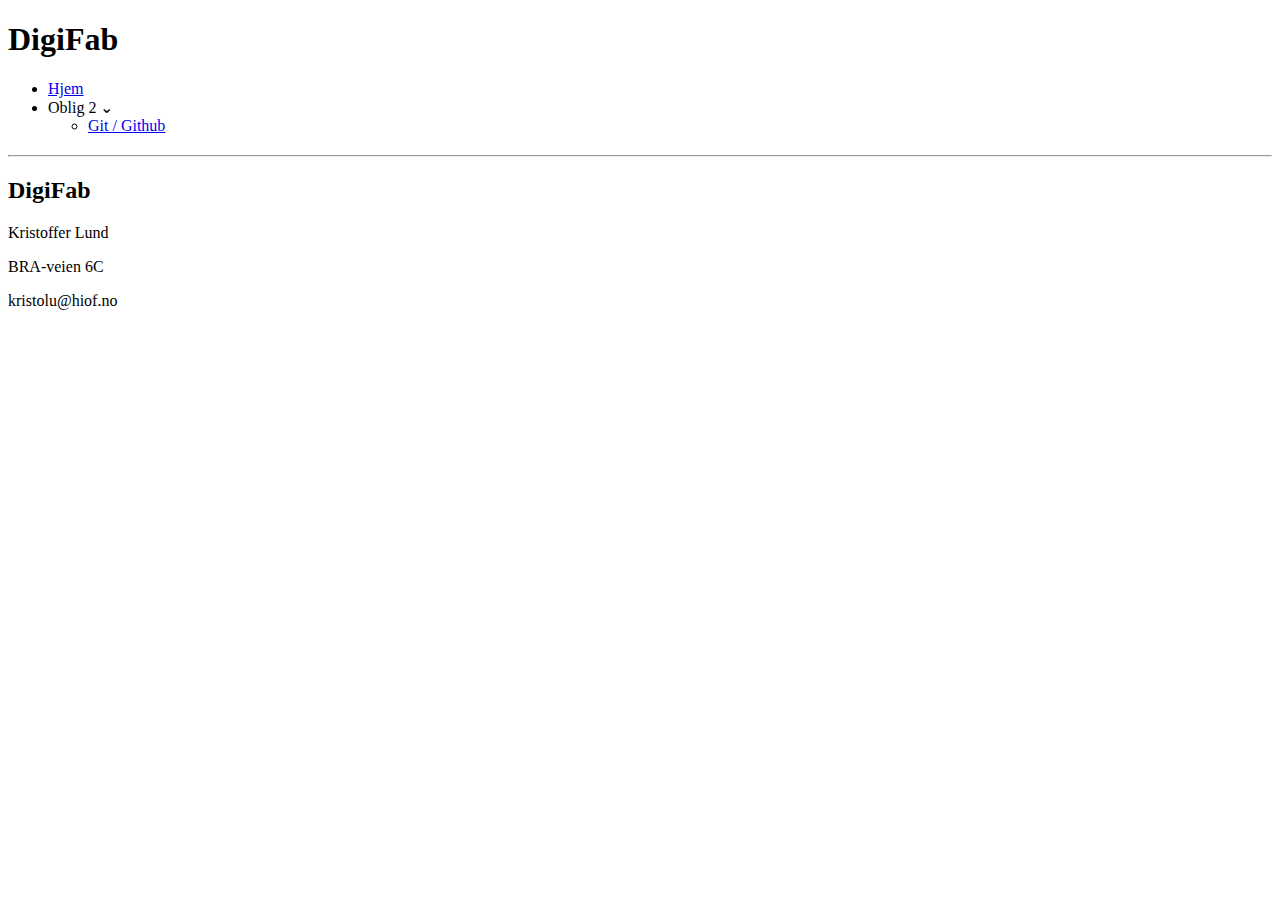
==== docs/index.html @ 03c368d0 "added articles" ====
<!DOCTYPE html>
<html lang="no">

<head>
    <title> DigiFab Kristoffer Lund </title>
    <meta charset="UTF-8">
    <meta name="viewport" content="width=device-width, initial-scale=1">
    <link rel="stylesheet" type="text/css" href="css/oblig.css"/>

    <meta property="og:url"         content="https://kristofferlund94.github.io/DigiFab/">
    <meta property="og:title"       content="DigiFab">
    <meta property="og:description" content="Velkommen til mine DigiFab prosjekter">
    <meta property="og:image"       content="https://itstud.hiof.no/~kristolu/webutvikling/oblig/media/logo.png">
    <meta property="og:type"        content="article">
    <meta property="og:locale"      content="nb_NO">
    <meta property="fb:app_id"      content="641266566271362">
    <meta property="og:site_name"   content="DigiFab - Kristoffer Lund">
    <meta property="og:image:width" content="100">
    <meta property="og:image:height" content="80">

    <meta property="twitter:card" content="summary">
    <meta property="twitter:title" content="DigiFab">
    <meta property="twitter:description" content="Velkommen til min hjemmeside.">
    <meta property="twitter:image" content="https://itstud.hiof.no/~kristolu/webutvikling/oblig/media/logo.png">

    <meta name="description" content="Samlet ressursside for DigiFab prosjekter.">

</head>

<body>

<div class="wrapper">
    <header>

        <h1>DigiFab</h1>

        <nav>
            <ul class="navliste">

                <li><a href="index.html">Hjem</a></li>

                <li tabindex="0" class="oblig2">Oblig 2 ⌄
                    <ul class="oblig2dropdown">
                        <li class="oblig2"><a href="github.html">Git / Github</a></li>
                    </ul>
                </li>

            </ul>
        </nav>

    </header>

    <main>

        <a href="svg.html"><article>

            <h2></h2><hr/>
            <p>
                
            </p>

        </article></a>
    </main>

    <aside>

        <section>
            <h2>DigiFab</h2>
        </section>
    </aside>

    <footer>

        <p>Kristoffer Lund</p> <p>BRA-veien 6C</p> <p>kristolu@hiof.no</p>

    </footer>

</div>


</body>
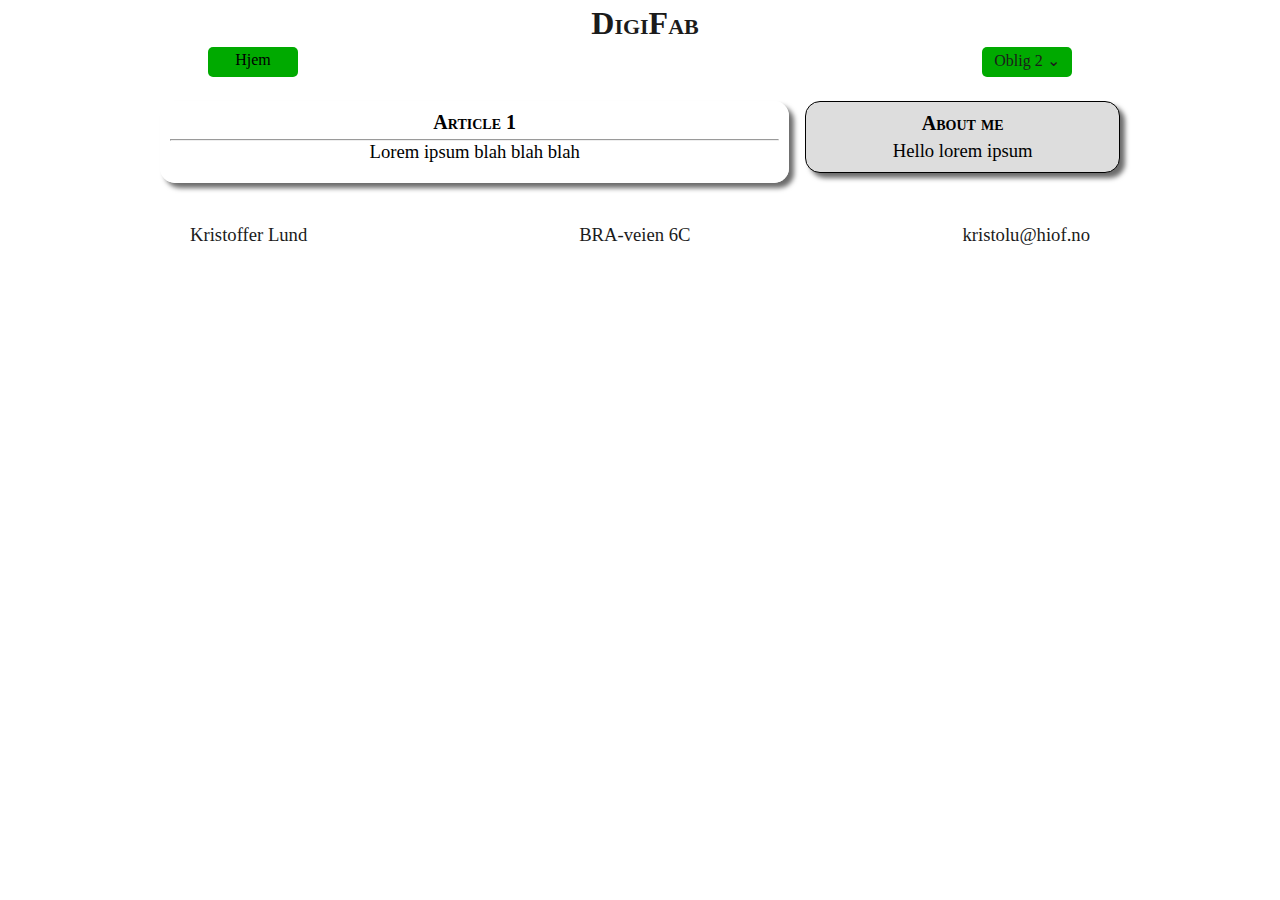
==== commit e48b0861: "updated index" ====
--- a/docs/index.html
+++ b/docs/index.html
@@ -5,12 +5,12 @@
     <title> DigiFab Kristoffer Lund </title>
     <meta charset="UTF-8">
     <meta name="viewport" content="width=device-width, initial-scale=1">
-    <link rel="stylesheet" type="text/css" href="css/oblig.css"/>
+    <link rel="stylesheet" type="text/css" href="css/digifab.css"/>
 
     <meta property="og:url"         content="https://kristofferlund94.github.io/DigiFab/">
     <meta property="og:title"       content="DigiFab">
     <meta property="og:description" content="Velkommen til mine DigiFab prosjekter">
-    <meta property="og:image"       content="https://itstud.hiof.no/~kristolu/webutvikling/oblig/media/logo.png">
+    <!--<meta property="og:image"       content="https://itstud.hiof.no/~kristolu/webutvikling/oblig/media/logo.png">-->
     <meta property="og:type"        content="article">
     <meta property="og:locale"      content="nb_NO">
     <meta property="fb:app_id"      content="641266566271362">
@@ -21,7 +21,7 @@
     <meta property="twitter:card" content="summary">
     <meta property="twitter:title" content="DigiFab">
     <meta property="twitter:description" content="Velkommen til min hjemmeside.">
-    <meta property="twitter:image" content="https://itstud.hiof.no/~kristolu/webutvikling/oblig/media/logo.png">
+    <!-- <meta property="twitter:image" content="https://itstud.hiof.no/~kristolu/webutvikling/oblig/media/logo.png"> -->
 
     <meta name="description" content="Samlet ressursside for DigiFab prosjekter.">
 
@@ -54,9 +54,9 @@
 
         <a href="svg.html"><article>
 
-            <h2></h2><hr/>
+            <h2>Article 1</h2><hr/>
             <p>
-                
+                Lorem ipsum blah blah blah
             </p>
 
         </article></a>
@@ -65,7 +65,8 @@
     <aside>
 
         <section>
-            <h2>DigiFab</h2>
+            <h2>About me</h2>
+            <p>Hello lorem ipsum</p>
         </section>
     </aside>
 
--- a/docs/css/digifab.css
+++ b/docs/css/digifab.css
@@ -0,0 +1,250 @@
+* {
+    margin: 0px;
+    text-align: center;
+    list-style: none;
+    padding: 0px;
+    justify-content: center;
+}
+  
+p {
+    font-size: 14pt;
+}
+
+body {
+    background-image: url("http://www.it-stud.hiof.no/~kristolu/webutvikling/oblig/media/body.jpg");
+}
+
+.wrapper {
+    position: relative;
+    width: 97vw;
+    max-width: 960px;
+    left: 50%;
+    transform: translate(-50%, 0%);
+    
+    display: grid;
+    grid-template-columns: 2fr 1fr;
+    grid-template-rows: 85px 1fr 40px;
+    grid-gap: 1em;
+    grid-template-areas:
+    "header header"
+    "main aside"
+    "footer footer";
+}
+
+header {
+    grid-area: header;
+    background-image: url("http://www.it-stud.hiof.no/~kristolu/webutvikling/oblig/media/header.jpeg");
+    background-size: 100%;
+    background-position-y: 50%;
+    border-radius: 0px 0px 15px 15px;
+    color: rgb(27, 27, 27);
+}
+
+    h1 {
+        margin: 5px;
+        width: 100%;
+        font-variant: small-caps;
+    }
+
+    nav {
+    position: relative;
+    height: 30px;
+    text-align: center;
+    padding: 0px 5%;
+}
+
+    nav ul {
+        display: flex;
+        flex-wrap: wrap;
+        flex-direction: row;
+        justify-content: space-between;
+    }
+
+    nav ul li {
+        padding: 4px 10px;
+        border-radius: 5px;
+        background-color: rgb(0, 170, 0);
+    }
+
+    nav > ul > li {
+        width: 70px;
+        height: 22px;
+    }
+
+    nav a, main a {
+        text-decoration: none;
+        color: black;
+    }
+
+    .oblig2dropdown, .oblig3dropdown, .oblig4dropdown, .oblig5dropdown{
+        display: block;
+        position: absolute; 
+        background-color: #f9f9f9;
+        min-width: 160px;
+        box-shadow: 0px 8px 16px 0px rgba(0,0,0,0.2);
+        z-index: -1;
+        transform: translateY(-500px);
+    }
+
+    nav li:hover,
+    nav li:focus,
+    nav a:focus li {
+        background: limegreen;
+        cursor: pointer;
+    }
+
+    .oblig2:focus .oblig2dropdown,
+    .oblig2dropdown:focus-within,
+
+    .oblig3:focus .oblig3dropdown,
+    .oblig3dropdown:focus-within,
+
+    .oblig4:focus .oblig4dropdown,
+    .oblig4dropdown:focus-within,
+
+    .oblig5:focus .oblig5dropdown,
+    .oblig5dropdown:focus-within{
+        transform: translate(-40px, 5px);
+        z-index: 1;
+    }
+
+nav ul li ul li {
+    margin: -1px;
+    border-radius: 0px;
+    border: 1px solid black;
+}
+
+main {
+    grid-area: main;
+    border-radius: 15px;
+    display: flex;
+    flex-wrap: wrap;
+    flex-direction: row;
+    justify-content: space-between;
+}
+
+    main a {
+        margin: 0px 0px 15px 0px;
+        padding: 10px;
+        width: 100%;
+        background-color: rgba(255, 255, 255, 0.918);
+        border-radius: 15px;
+        box-shadow: rgba(0, 0, 0, 0.582) 5px 5px 5px;
+        text-align: center;
+    }
+
+    h2 {
+        margin: 0px 0px 5px 0px;
+        font-variant: small-caps;
+        font-size: 20px;
+    }
+
+    main a:hover h2 {
+        color: blue;
+        text-decoration: underline blue;
+    }
+
+    img {
+        margin: 20px 0px 40px 0px;;
+        width: 50%;
+        height: 50%;
+    }
+
+aside {
+    grid-area: aside;
+    border-radius: 15px;
+}
+
+    aside section {
+        margin: 0px 0px 25px 0px;
+        padding: 10px;
+        border: solid black 1px;
+        background-color: rgb(221, 221, 221);
+        border-radius: 15px;
+        box-shadow: rgba(0, 0, 0, 0.582) 5px 5px 5px;
+    }
+
+    .button {
+        padding: 1px 7px;
+        border-radius: 4px;
+        border-style: solid;
+        border-color: black;
+        border-width: 1px;
+        background-color: whitesmoke;
+        font-family: Arial, Helvetica, sans-serif;
+        font-size: 12px;
+        text-decoration: none;
+        color: black;
+    }
+
+footer {
+    grid-area: footer;
+    background-image: url("http://www.it-stud.hiof.no/~kristolu/webutvikling/oblig/media/header.jpeg");
+    background-size: 100%;
+    background-position-y: 50%;
+
+    padding: 10px 30px 10px 30px;  
+    border-radius: 15px 15px 0px 0px;
+    text-align: justify;
+    color: rgb(27, 27, 27);
+    height: 20px;
+
+    display: flex;
+    flex-direction: row;
+    flex-wrap: wrap;
+    justify-content: space-between;
+}
+
+@media only screen and (min-width: 1px) and (max-width: 800px) {
+    .wrapper {
+        grid-template-columns: 1fr;
+        grid-template-rows: 85px 1fr auto 40px;
+        grid-template-areas:
+        "header"
+        "main"
+        "aside"
+        "footer";
+    }
+}
+
+@media only screen and (min-width: 1px) and (max-width: 600px) {
+
+    .wrapper {
+        grid-template-columns: 1fr;
+        grid-template-rows: 200px 1fr auto 40px;
+        grid-template-areas:
+        "header"
+        "main"
+        "aside"
+        "footer";
+    }
+
+    nav ul {
+        flex-direction: column;
+    }
+    nav ul li,
+    nav > ul > a > li {
+        width: 95%;
+        height: 20px;
+        border: 1px black solid;
+    }
+    .oblig2dropdown, .oblig3dropdown, .oblig4dropdown, .oblig5dropdown{
+        width: 90%;
+        
+    }
+    .oblig2:focus .oblig2dropdown,
+    .oblig2dropdown:focus-within,
+
+    .oblig3:focus .oblig3dropdown,
+    .oblig3dropdown:focus-within,
+
+    .oblig4:focus .oblig4dropdown,
+    .oblig4dropdown:focus-within,
+
+    .oblig5:focus .oblig5dropdown,
+    .oblig5dropdown:focus-within{
+        transform: translate(-5%, -0px);
+        z-index: 1;
+    }
+
+}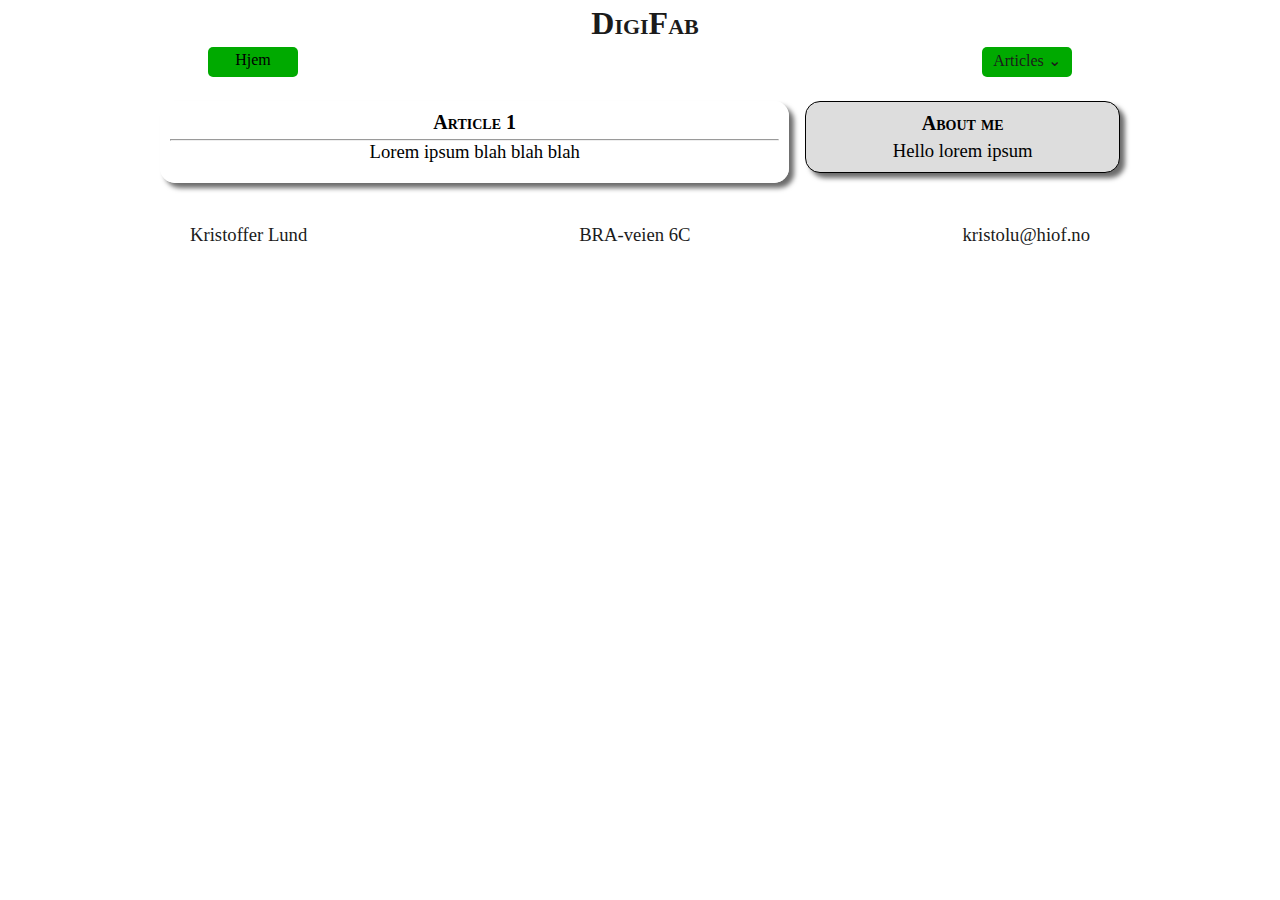
==== commit 8af4d768: "stuff" ====
--- a/docs/index.html
+++ b/docs/index.html
@@ -39,9 +39,9 @@
 
                 <li><a href="index.html">Hjem</a></li>
 
-                <li tabindex="0" class="oblig2">Oblig 2 ⌄
+                <li tabindex="0" class="oblig2">Articles ⌄
                     <ul class="oblig2dropdown">
-                        <li class="oblig2"><a href="github.html">Git / Github</a></li>
+                        <li class="oblig2"><a href="article.html">article 1</a></li>
                     </ul>
                 </li>
 
@@ -52,7 +52,7 @@
 
     <main>
 
-        <a href="svg.html"><article>
+        <a href="article.html"><article>
 
             <h2>Article 1</h2><hr/>
             <p>
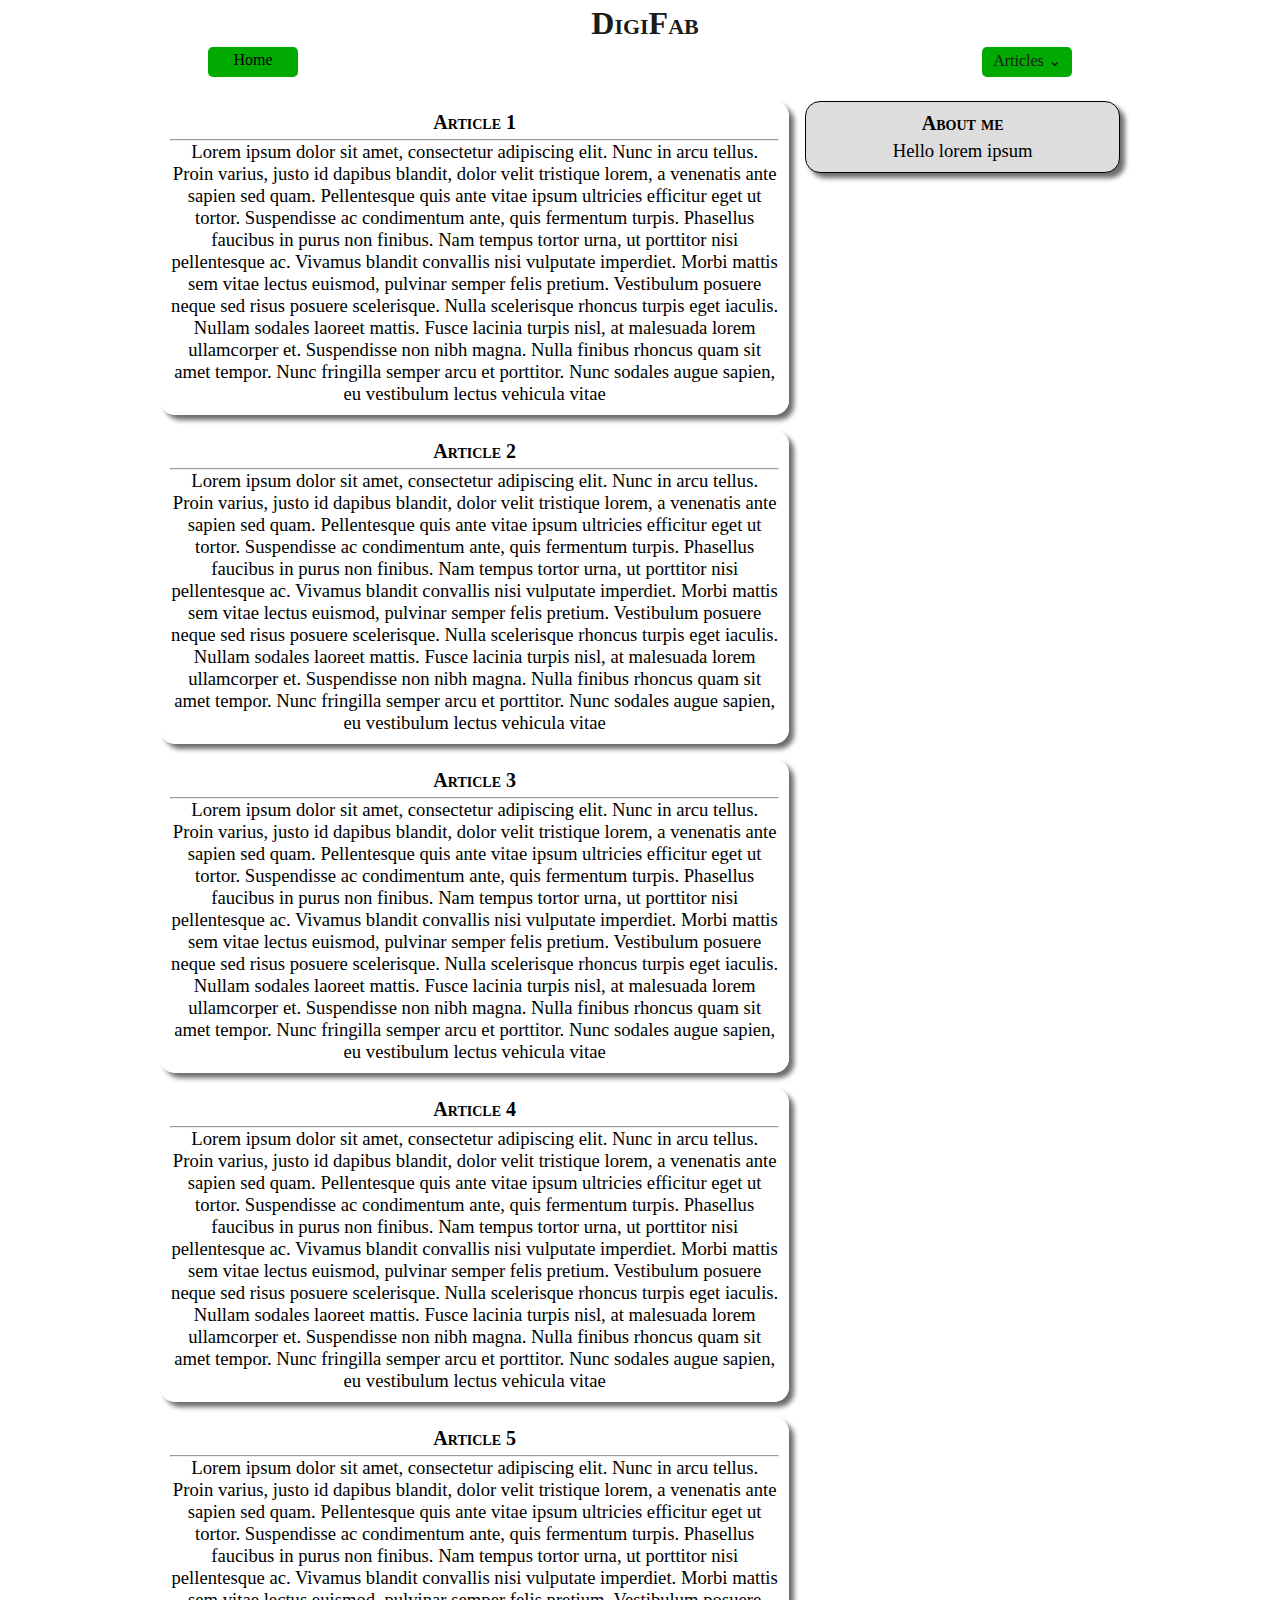
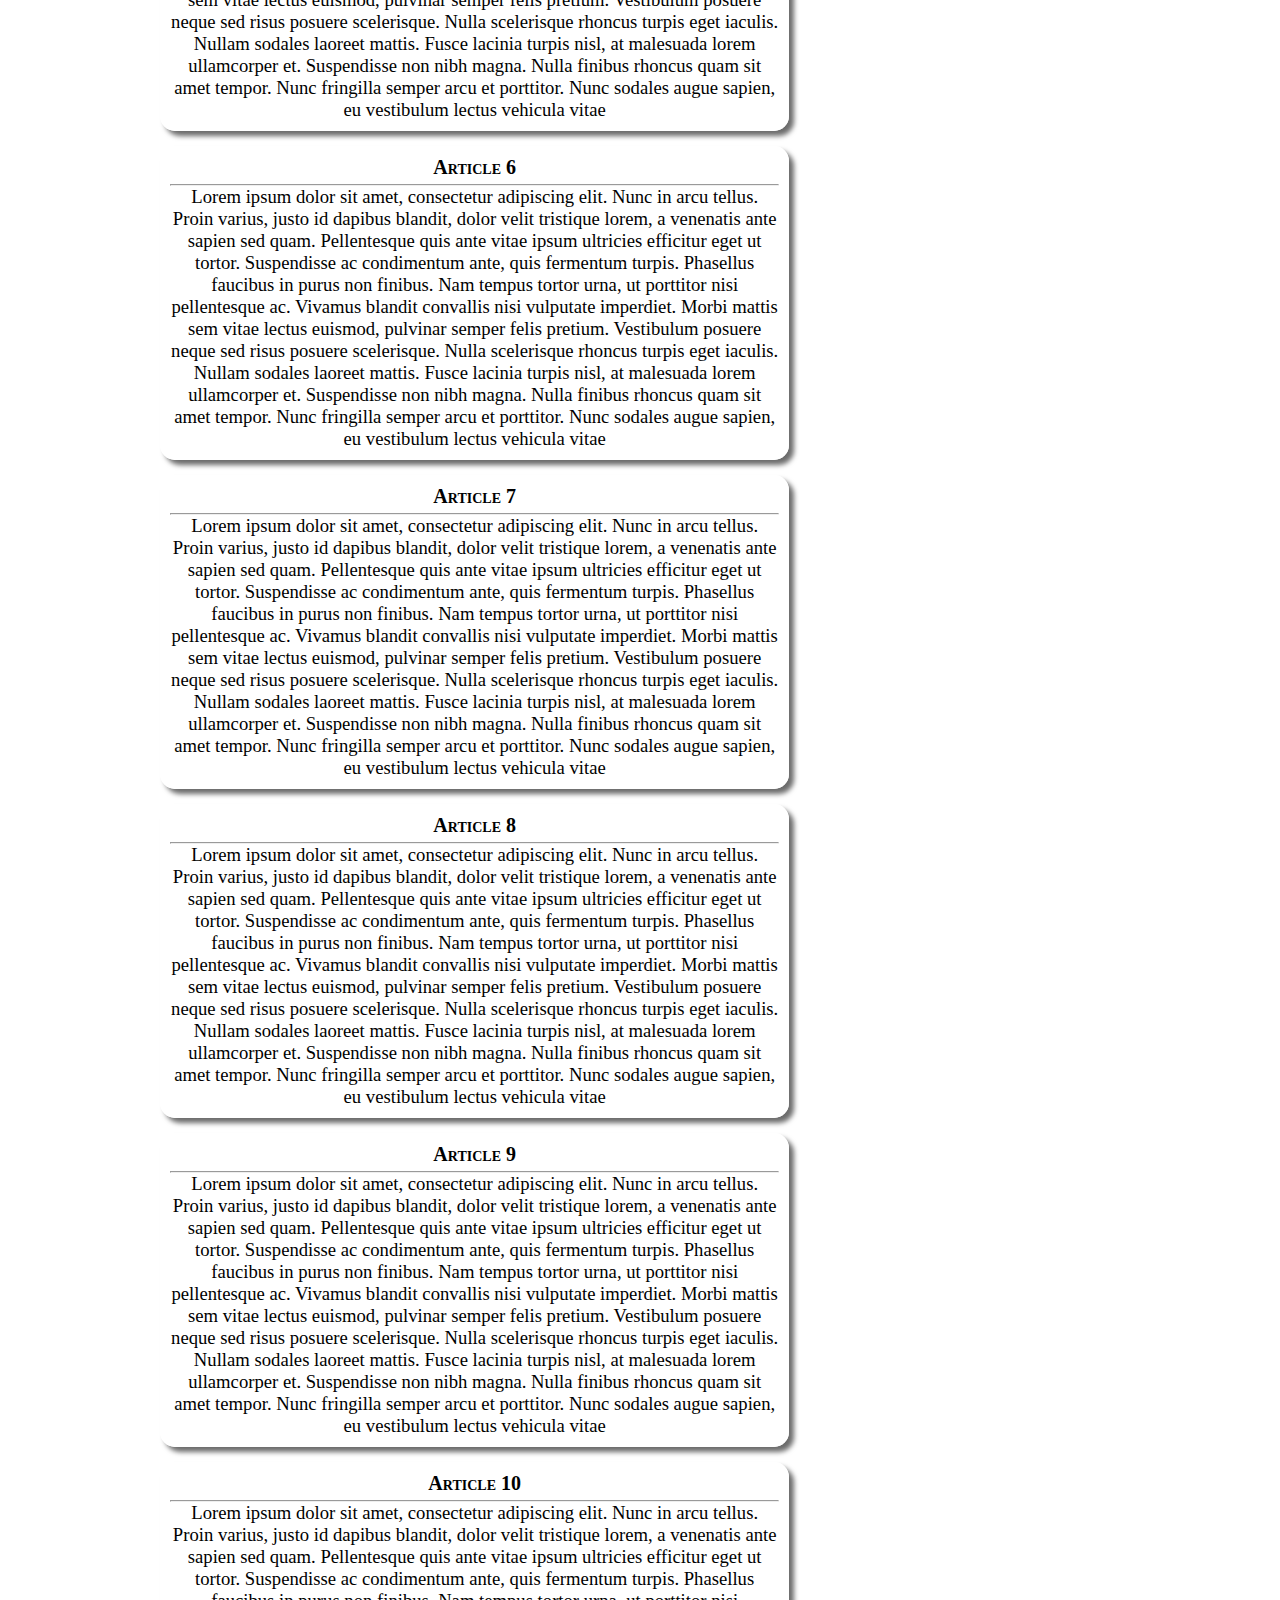
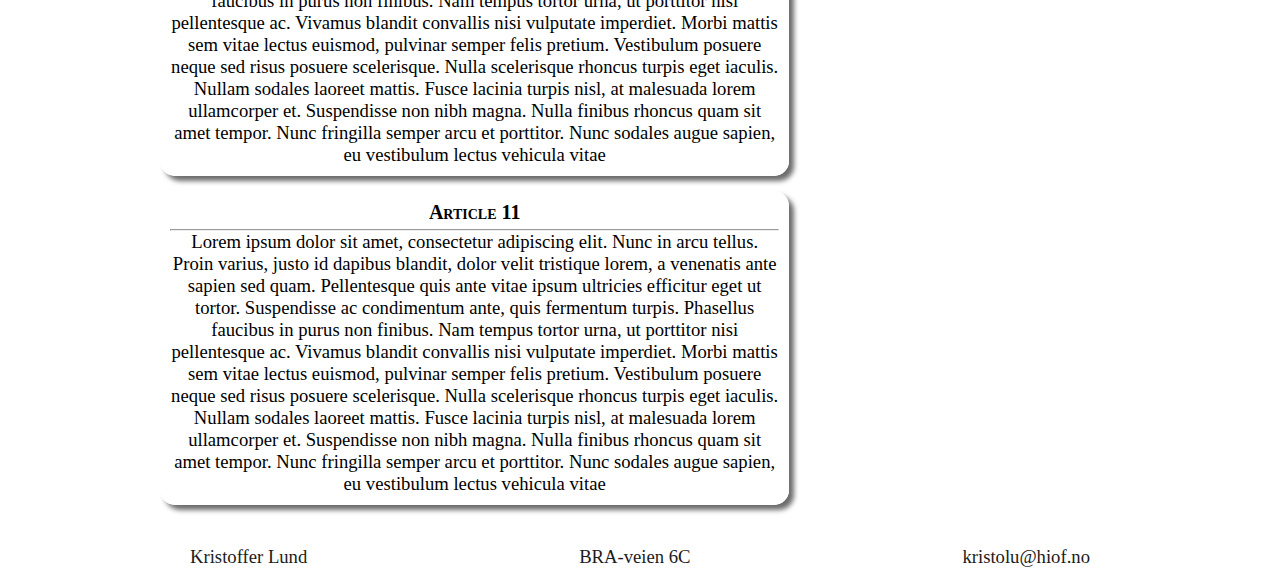
==== commit f7256d23: "added articles to index" ====
--- a/docs/index.html
+++ b/docs/index.html
@@ -37,7 +37,7 @@
         <nav>
             <ul class="navliste">
 
-                <li><a href="index.html">Hjem</a></li>
+                <li><a href="index.html">Home</a></li>
 
                 <li tabindex="0" class="oblig2">Articles ⌄
                     <ul class="oblig2dropdown">
@@ -52,14 +52,105 @@
 
     <main>
 
-        <a href="article.html"><article>
+        <a href="article.html">
+            <article>
+                <h2>Article 1</h2><hr/>
+                <p>
+                    Lorem ipsum dolor sit amet, consectetur adipiscing elit. Nunc in arcu tellus. Proin varius, justo id dapibus blandit, dolor velit tristique lorem, a venenatis ante sapien sed quam. Pellentesque quis ante vitae ipsum ultricies efficitur eget ut tortor. Suspendisse ac condimentum ante, quis fermentum turpis. Phasellus faucibus in purus non finibus. Nam tempus tortor urna, ut porttitor nisi pellentesque ac. Vivamus blandit convallis nisi vulputate imperdiet. Morbi mattis sem vitae lectus euismod, pulvinar semper felis pretium. Vestibulum posuere neque sed risus posuere scelerisque. Nulla scelerisque rhoncus turpis eget iaculis. Nullam sodales laoreet mattis. Fusce lacinia turpis nisl, at malesuada lorem ullamcorper et. Suspendisse non nibh magna. Nulla finibus rhoncus quam sit amet tempor. Nunc fringilla semper arcu et porttitor. Nunc sodales augue sapien, eu vestibulum lectus vehicula vitae
+                </p>
+            </article>
+        </a>
 
-            <h2>Article 1</h2><hr/>
-            <p>
-                Lorem ipsum blah blah blah
-            </p>
+        <a href="article.html">
+            <article>
+                <h2>Article 2</h2><hr/>
+                <p>
+                    Lorem ipsum dolor sit amet, consectetur adipiscing elit. Nunc in arcu tellus. Proin varius, justo id dapibus blandit, dolor velit tristique lorem, a venenatis ante sapien sed quam. Pellentesque quis ante vitae ipsum ultricies efficitur eget ut tortor. Suspendisse ac condimentum ante, quis fermentum turpis. Phasellus faucibus in purus non finibus. Nam tempus tortor urna, ut porttitor nisi pellentesque ac. Vivamus blandit convallis nisi vulputate imperdiet. Morbi mattis sem vitae lectus euismod, pulvinar semper felis pretium. Vestibulum posuere neque sed risus posuere scelerisque. Nulla scelerisque rhoncus turpis eget iaculis. Nullam sodales laoreet mattis. Fusce lacinia turpis nisl, at malesuada lorem ullamcorper et. Suspendisse non nibh magna. Nulla finibus rhoncus quam sit amet tempor. Nunc fringilla semper arcu et porttitor. Nunc sodales augue sapien, eu vestibulum lectus vehicula vitae
+                </p>
+            </article>
+        </a>
 
-        </article></a>
+        <a href="article.html">
+            <article>
+                <h2>Article 3</h2><hr/>
+                <p>
+                    Lorem ipsum dolor sit amet, consectetur adipiscing elit. Nunc in arcu tellus. Proin varius, justo id dapibus blandit, dolor velit tristique lorem, a venenatis ante sapien sed quam. Pellentesque quis ante vitae ipsum ultricies efficitur eget ut tortor. Suspendisse ac condimentum ante, quis fermentum turpis. Phasellus faucibus in purus non finibus. Nam tempus tortor urna, ut porttitor nisi pellentesque ac. Vivamus blandit convallis nisi vulputate imperdiet. Morbi mattis sem vitae lectus euismod, pulvinar semper felis pretium. Vestibulum posuere neque sed risus posuere scelerisque. Nulla scelerisque rhoncus turpis eget iaculis. Nullam sodales laoreet mattis. Fusce lacinia turpis nisl, at malesuada lorem ullamcorper et. Suspendisse non nibh magna. Nulla finibus rhoncus quam sit amet tempor. Nunc fringilla semper arcu et porttitor. Nunc sodales augue sapien, eu vestibulum lectus vehicula vitae
+                </p>
+            </article>
+        </a>
+
+        <a href="article.html">
+            <article>
+                <h2>Article 4</h2><hr/>
+                <p>
+                    Lorem ipsum dolor sit amet, consectetur adipiscing elit. Nunc in arcu tellus. Proin varius, justo id dapibus blandit, dolor velit tristique lorem, a venenatis ante sapien sed quam. Pellentesque quis ante vitae ipsum ultricies efficitur eget ut tortor. Suspendisse ac condimentum ante, quis fermentum turpis. Phasellus faucibus in purus non finibus. Nam tempus tortor urna, ut porttitor nisi pellentesque ac. Vivamus blandit convallis nisi vulputate imperdiet. Morbi mattis sem vitae lectus euismod, pulvinar semper felis pretium. Vestibulum posuere neque sed risus posuere scelerisque. Nulla scelerisque rhoncus turpis eget iaculis. Nullam sodales laoreet mattis. Fusce lacinia turpis nisl, at malesuada lorem ullamcorper et. Suspendisse non nibh magna. Nulla finibus rhoncus quam sit amet tempor. Nunc fringilla semper arcu et porttitor. Nunc sodales augue sapien, eu vestibulum lectus vehicula vitae
+                </p>
+            </article>
+        </a>
+
+        <a href="article.html">
+            <article>
+                <h2>Article 5</h2><hr/>
+                <p>
+                    Lorem ipsum dolor sit amet, consectetur adipiscing elit. Nunc in arcu tellus. Proin varius, justo id dapibus blandit, dolor velit tristique lorem, a venenatis ante sapien sed quam. Pellentesque quis ante vitae ipsum ultricies efficitur eget ut tortor. Suspendisse ac condimentum ante, quis fermentum turpis. Phasellus faucibus in purus non finibus. Nam tempus tortor urna, ut porttitor nisi pellentesque ac. Vivamus blandit convallis nisi vulputate imperdiet. Morbi mattis sem vitae lectus euismod, pulvinar semper felis pretium. Vestibulum posuere neque sed risus posuere scelerisque. Nulla scelerisque rhoncus turpis eget iaculis. Nullam sodales laoreet mattis. Fusce lacinia turpis nisl, at malesuada lorem ullamcorper et. Suspendisse non nibh magna. Nulla finibus rhoncus quam sit amet tempor. Nunc fringilla semper arcu et porttitor. Nunc sodales augue sapien, eu vestibulum lectus vehicula vitae
+                </p>
+            </article>
+        </a>
+
+        <a href="article.html">
+            <article>
+                <h2>Article 6</h2><hr/>
+                <p>
+                    Lorem ipsum dolor sit amet, consectetur adipiscing elit. Nunc in arcu tellus. Proin varius, justo id dapibus blandit, dolor velit tristique lorem, a venenatis ante sapien sed quam. Pellentesque quis ante vitae ipsum ultricies efficitur eget ut tortor. Suspendisse ac condimentum ante, quis fermentum turpis. Phasellus faucibus in purus non finibus. Nam tempus tortor urna, ut porttitor nisi pellentesque ac. Vivamus blandit convallis nisi vulputate imperdiet. Morbi mattis sem vitae lectus euismod, pulvinar semper felis pretium. Vestibulum posuere neque sed risus posuere scelerisque. Nulla scelerisque rhoncus turpis eget iaculis. Nullam sodales laoreet mattis. Fusce lacinia turpis nisl, at malesuada lorem ullamcorper et. Suspendisse non nibh magna. Nulla finibus rhoncus quam sit amet tempor. Nunc fringilla semper arcu et porttitor. Nunc sodales augue sapien, eu vestibulum lectus vehicula vitae
+                </p>
+            </article>
+        </a>
+
+        <a href="article.html">
+            <article>
+                <h2>Article 7</h2><hr/>
+                <p>
+                    Lorem ipsum dolor sit amet, consectetur adipiscing elit. Nunc in arcu tellus. Proin varius, justo id dapibus blandit, dolor velit tristique lorem, a venenatis ante sapien sed quam. Pellentesque quis ante vitae ipsum ultricies efficitur eget ut tortor. Suspendisse ac condimentum ante, quis fermentum turpis. Phasellus faucibus in purus non finibus. Nam tempus tortor urna, ut porttitor nisi pellentesque ac. Vivamus blandit convallis nisi vulputate imperdiet. Morbi mattis sem vitae lectus euismod, pulvinar semper felis pretium. Vestibulum posuere neque sed risus posuere scelerisque. Nulla scelerisque rhoncus turpis eget iaculis. Nullam sodales laoreet mattis. Fusce lacinia turpis nisl, at malesuada lorem ullamcorper et. Suspendisse non nibh magna. Nulla finibus rhoncus quam sit amet tempor. Nunc fringilla semper arcu et porttitor. Nunc sodales augue sapien, eu vestibulum lectus vehicula vitae
+                </p>
+            </article>
+        </a>
+
+        <a href="article.html">
+            <article>
+                <h2>Article 8</h2><hr/>
+                <p>
+                    Lorem ipsum dolor sit amet, consectetur adipiscing elit. Nunc in arcu tellus. Proin varius, justo id dapibus blandit, dolor velit tristique lorem, a venenatis ante sapien sed quam. Pellentesque quis ante vitae ipsum ultricies efficitur eget ut tortor. Suspendisse ac condimentum ante, quis fermentum turpis. Phasellus faucibus in purus non finibus. Nam tempus tortor urna, ut porttitor nisi pellentesque ac. Vivamus blandit convallis nisi vulputate imperdiet. Morbi mattis sem vitae lectus euismod, pulvinar semper felis pretium. Vestibulum posuere neque sed risus posuere scelerisque. Nulla scelerisque rhoncus turpis eget iaculis. Nullam sodales laoreet mattis. Fusce lacinia turpis nisl, at malesuada lorem ullamcorper et. Suspendisse non nibh magna. Nulla finibus rhoncus quam sit amet tempor. Nunc fringilla semper arcu et porttitor. Nunc sodales augue sapien, eu vestibulum lectus vehicula vitae
+                </p>
+            </article>
+        </a>
+
+        <a href="article.html">
+            <article>
+                <h2>Article 9</h2><hr/>
+                <p>
+                    Lorem ipsum dolor sit amet, consectetur adipiscing elit. Nunc in arcu tellus. Proin varius, justo id dapibus blandit, dolor velit tristique lorem, a venenatis ante sapien sed quam. Pellentesque quis ante vitae ipsum ultricies efficitur eget ut tortor. Suspendisse ac condimentum ante, quis fermentum turpis. Phasellus faucibus in purus non finibus. Nam tempus tortor urna, ut porttitor nisi pellentesque ac. Vivamus blandit convallis nisi vulputate imperdiet. Morbi mattis sem vitae lectus euismod, pulvinar semper felis pretium. Vestibulum posuere neque sed risus posuere scelerisque. Nulla scelerisque rhoncus turpis eget iaculis. Nullam sodales laoreet mattis. Fusce lacinia turpis nisl, at malesuada lorem ullamcorper et. Suspendisse non nibh magna. Nulla finibus rhoncus quam sit amet tempor. Nunc fringilla semper arcu et porttitor. Nunc sodales augue sapien, eu vestibulum lectus vehicula vitae
+                </p>
+            </article>
+        </a>
+
+        <a href="article.html">
+            <article>
+                <h2>Article 10</h2><hr/>
+                <p>
+                    Lorem ipsum dolor sit amet, consectetur adipiscing elit. Nunc in arcu tellus. Proin varius, justo id dapibus blandit, dolor velit tristique lorem, a venenatis ante sapien sed quam. Pellentesque quis ante vitae ipsum ultricies efficitur eget ut tortor. Suspendisse ac condimentum ante, quis fermentum turpis. Phasellus faucibus in purus non finibus. Nam tempus tortor urna, ut porttitor nisi pellentesque ac. Vivamus blandit convallis nisi vulputate imperdiet. Morbi mattis sem vitae lectus euismod, pulvinar semper felis pretium. Vestibulum posuere neque sed risus posuere scelerisque. Nulla scelerisque rhoncus turpis eget iaculis. Nullam sodales laoreet mattis. Fusce lacinia turpis nisl, at malesuada lorem ullamcorper et. Suspendisse non nibh magna. Nulla finibus rhoncus quam sit amet tempor. Nunc fringilla semper arcu et porttitor. Nunc sodales augue sapien, eu vestibulum lectus vehicula vitae
+                </p>
+            </article>
+        </a>
+
+        <a href="article.html">
+            <article>
+                <h2>Article 11</h2><hr/>
+                <p>
+                    Lorem ipsum dolor sit amet, consectetur adipiscing elit. Nunc in arcu tellus. Proin varius, justo id dapibus blandit, dolor velit tristique lorem, a venenatis ante sapien sed quam. Pellentesque quis ante vitae ipsum ultricies efficitur eget ut tortor. Suspendisse ac condimentum ante, quis fermentum turpis. Phasellus faucibus in purus non finibus. Nam tempus tortor urna, ut porttitor nisi pellentesque ac. Vivamus blandit convallis nisi vulputate imperdiet. Morbi mattis sem vitae lectus euismod, pulvinar semper felis pretium. Vestibulum posuere neque sed risus posuere scelerisque. Nulla scelerisque rhoncus turpis eget iaculis. Nullam sodales laoreet mattis. Fusce lacinia turpis nisl, at malesuada lorem ullamcorper et. Suspendisse non nibh magna. Nulla finibus rhoncus quam sit amet tempor. Nunc fringilla semper arcu et porttitor. Nunc sodales augue sapien, eu vestibulum lectus vehicula vitae
+                </p>
+            </article>
+        </a>
+
     </main>
 
     <aside>
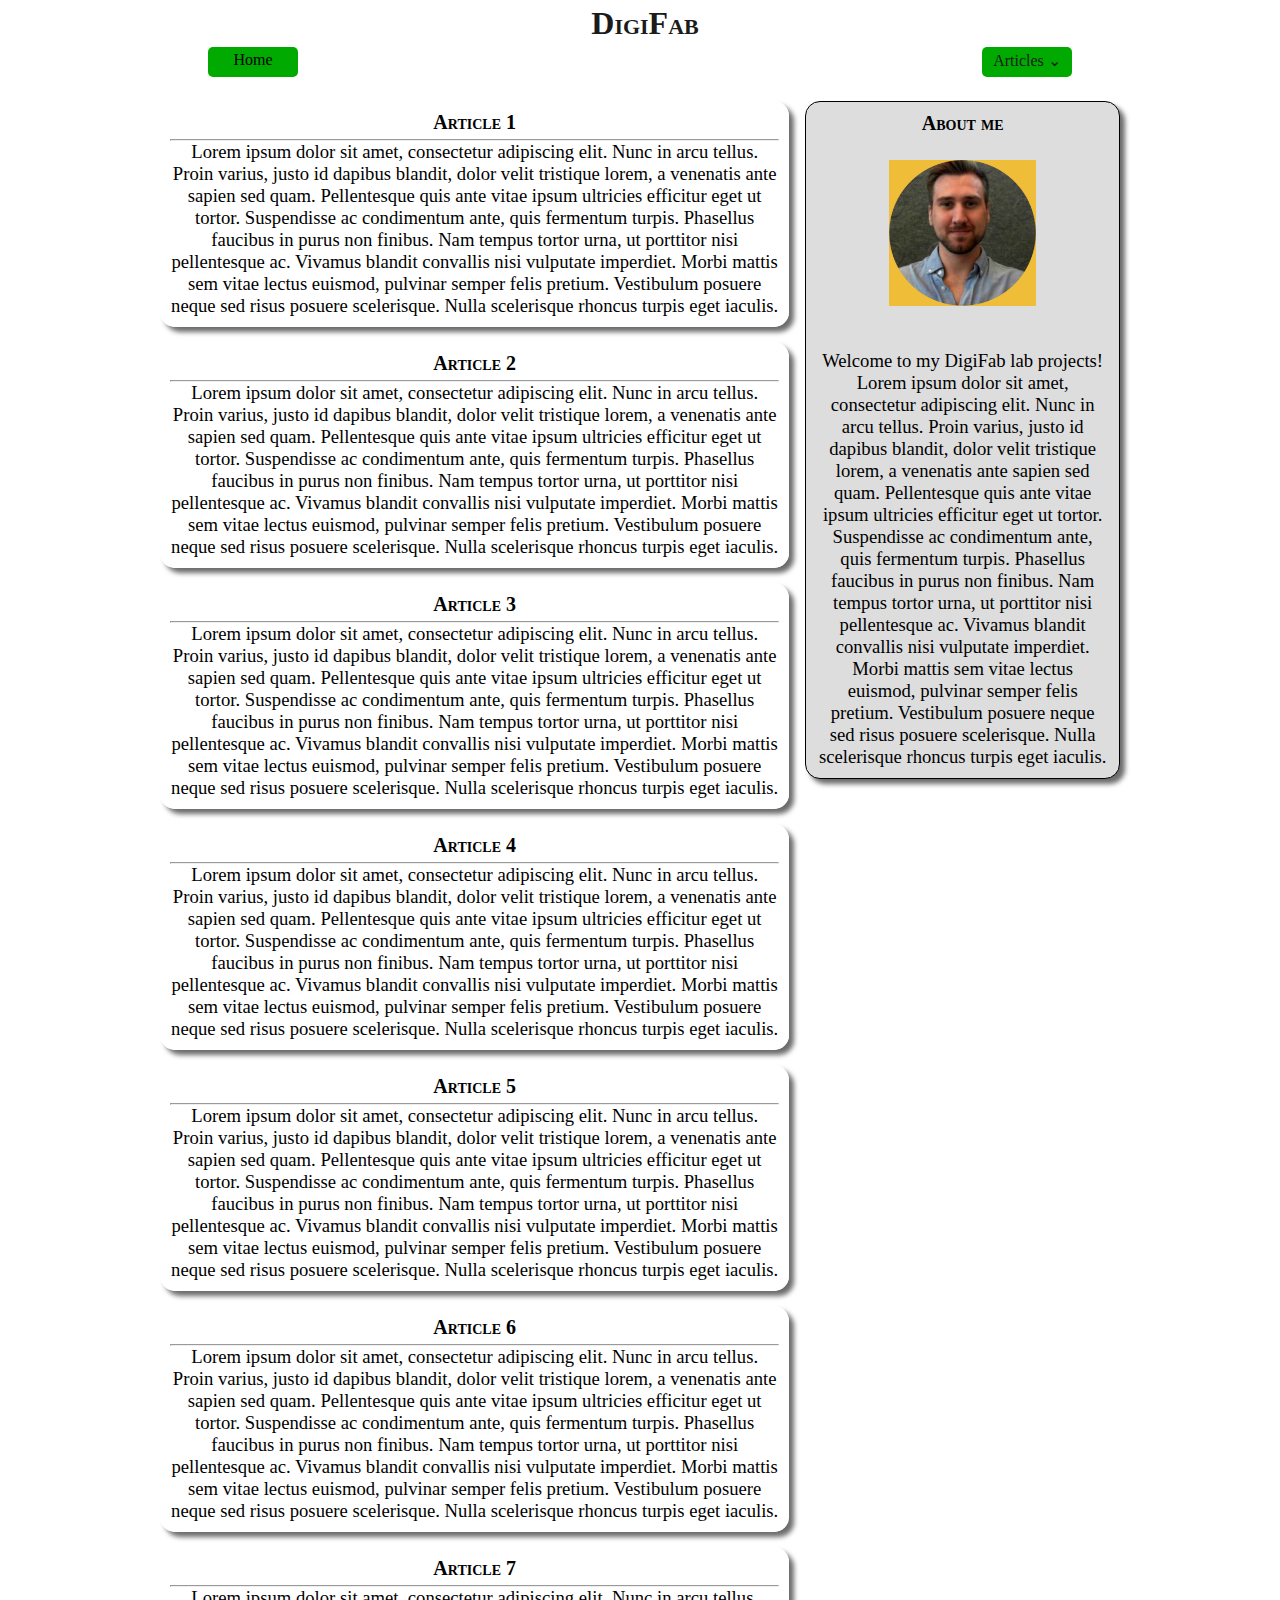
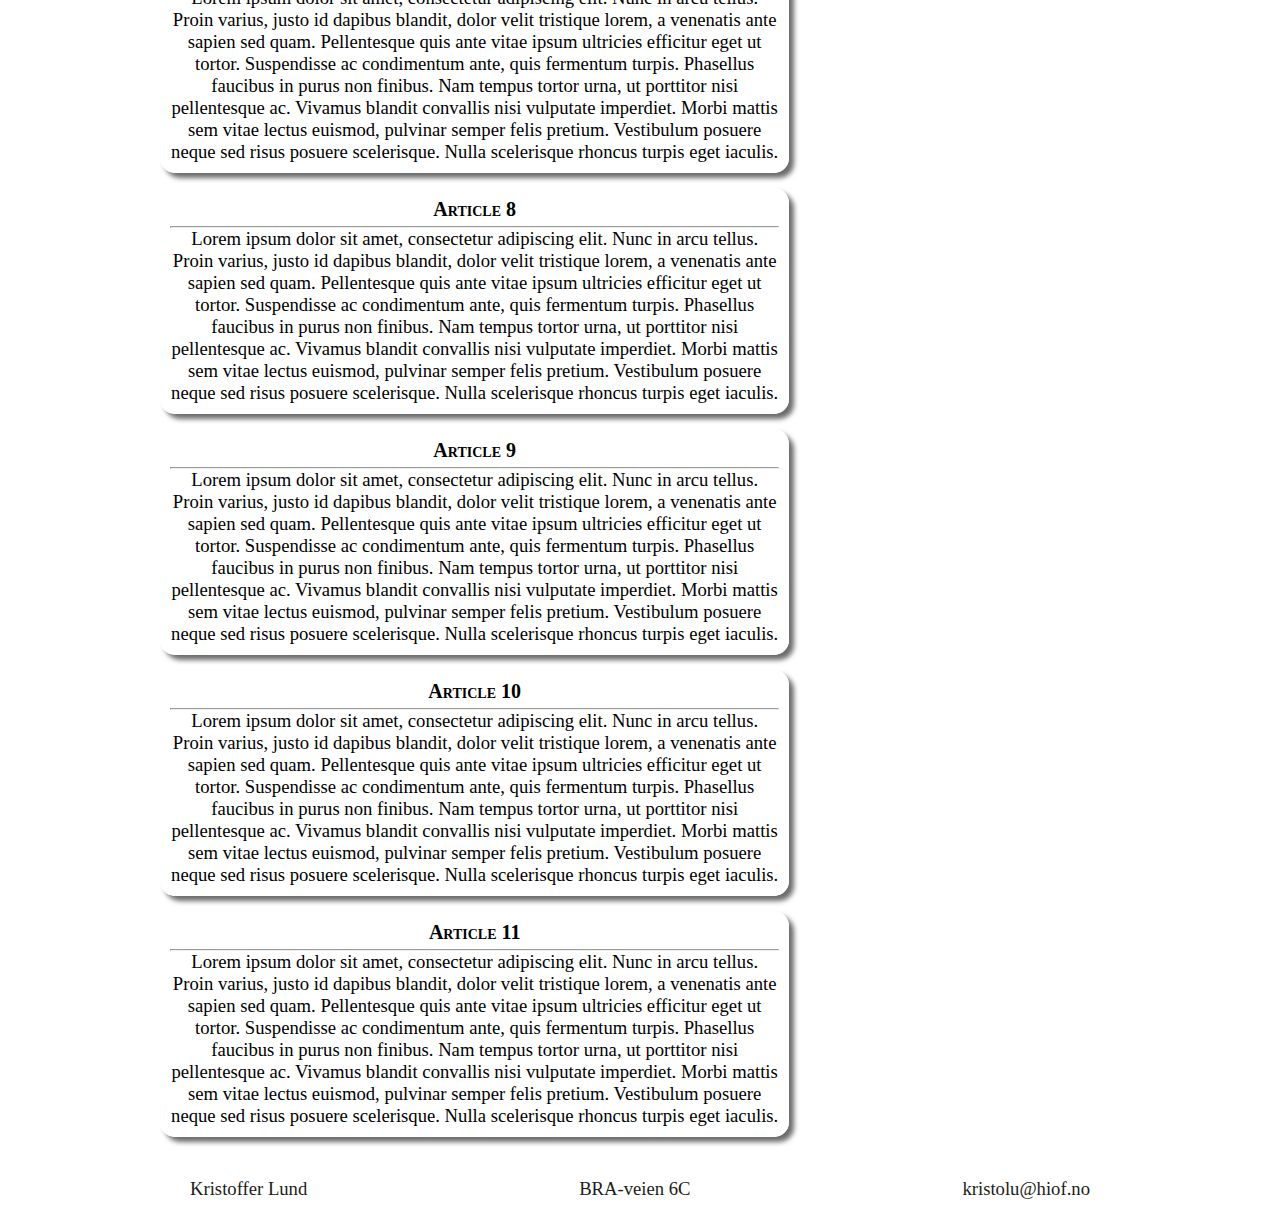
==== commit fde79e07: "added about me" ====
--- a/docs/index.html
+++ b/docs/index.html
@@ -56,8 +56,7 @@
             <article>
                 <h2>Article 1</h2><hr/>
                 <p>
-                    Lorem ipsum dolor sit amet, consectetur adipiscing elit. Nunc in arcu tellus. Proin varius, justo id dapibus blandit, dolor velit tristique lorem, a venenatis ante sapien sed quam. Pellentesque quis ante vitae ipsum ultricies efficitur eget ut tortor. Suspendisse ac condimentum ante, quis fermentum turpis. Phasellus faucibus in purus non finibus. Nam tempus tortor urna, ut porttitor nisi pellentesque ac. Vivamus blandit convallis nisi vulputate imperdiet. Morbi mattis sem vitae lectus euismod, pulvinar semper felis pretium. Vestibulum posuere neque sed risus posuere scelerisque. Nulla scelerisque rhoncus turpis eget iaculis. Nullam sodales laoreet mattis. Fusce lacinia turpis nisl, at malesuada lorem ullamcorper et. Suspendisse non nibh magna. Nulla finibus rhoncus quam sit amet tempor. Nunc fringilla semper arcu et porttitor. Nunc sodales augue sapien, eu vestibulum lectus vehicula vitae
-                </p>
+                    Lorem ipsum dolor sit amet, consectetur adipiscing elit. Nunc in arcu tellus. Proin varius, justo id dapibus blandit, dolor velit tristique lorem, a venenatis ante sapien sed quam. Pellentesque quis ante vitae ipsum ultricies efficitur eget ut tortor. Suspendisse ac condimentum ante, quis fermentum turpis. Phasellus faucibus in purus non finibus. Nam tempus tortor urna, ut porttitor nisi pellentesque ac. Vivamus blandit convallis nisi vulputate imperdiet. Morbi mattis sem vitae lectus euismod, pulvinar semper felis pretium. Vestibulum posuere neque sed risus posuere scelerisque. Nulla scelerisque rhoncus turpis eget iaculis.                </p>
             </article>
         </a>
 
@@ -65,8 +64,7 @@
             <article>
                 <h2>Article 2</h2><hr/>
                 <p>
-                    Lorem ipsum dolor sit amet, consectetur adipiscing elit. Nunc in arcu tellus. Proin varius, justo id dapibus blandit, dolor velit tristique lorem, a venenatis ante sapien sed quam. Pellentesque quis ante vitae ipsum ultricies efficitur eget ut tortor. Suspendisse ac condimentum ante, quis fermentum turpis. Phasellus faucibus in purus non finibus. Nam tempus tortor urna, ut porttitor nisi pellentesque ac. Vivamus blandit convallis nisi vulputate imperdiet. Morbi mattis sem vitae lectus euismod, pulvinar semper felis pretium. Vestibulum posuere neque sed risus posuere scelerisque. Nulla scelerisque rhoncus turpis eget iaculis. Nullam sodales laoreet mattis. Fusce lacinia turpis nisl, at malesuada lorem ullamcorper et. Suspendisse non nibh magna. Nulla finibus rhoncus quam sit amet tempor. Nunc fringilla semper arcu et porttitor. Nunc sodales augue sapien, eu vestibulum lectus vehicula vitae
-                </p>
+                    Lorem ipsum dolor sit amet, consectetur adipiscing elit. Nunc in arcu tellus. Proin varius, justo id dapibus blandit, dolor velit tristique lorem, a venenatis ante sapien sed quam. Pellentesque quis ante vitae ipsum ultricies efficitur eget ut tortor. Suspendisse ac condimentum ante, quis fermentum turpis. Phasellus faucibus in purus non finibus. Nam tempus tortor urna, ut porttitor nisi pellentesque ac. Vivamus blandit convallis nisi vulputate imperdiet. Morbi mattis sem vitae lectus euismod, pulvinar semper felis pretium. Vestibulum posuere neque sed risus posuere scelerisque. Nulla scelerisque rhoncus turpis eget iaculis.                </p>
             </article>
         </a>
 
@@ -74,8 +72,7 @@
             <article>
                 <h2>Article 3</h2><hr/>
                 <p>
-                    Lorem ipsum dolor sit amet, consectetur adipiscing elit. Nunc in arcu tellus. Proin varius, justo id dapibus blandit, dolor velit tristique lorem, a venenatis ante sapien sed quam. Pellentesque quis ante vitae ipsum ultricies efficitur eget ut tortor. Suspendisse ac condimentum ante, quis fermentum turpis. Phasellus faucibus in purus non finibus. Nam tempus tortor urna, ut porttitor nisi pellentesque ac. Vivamus blandit convallis nisi vulputate imperdiet. Morbi mattis sem vitae lectus euismod, pulvinar semper felis pretium. Vestibulum posuere neque sed risus posuere scelerisque. Nulla scelerisque rhoncus turpis eget iaculis. Nullam sodales laoreet mattis. Fusce lacinia turpis nisl, at malesuada lorem ullamcorper et. Suspendisse non nibh magna. Nulla finibus rhoncus quam sit amet tempor. Nunc fringilla semper arcu et porttitor. Nunc sodales augue sapien, eu vestibulum lectus vehicula vitae
-                </p>
+                    Lorem ipsum dolor sit amet, consectetur adipiscing elit. Nunc in arcu tellus. Proin varius, justo id dapibus blandit, dolor velit tristique lorem, a venenatis ante sapien sed quam. Pellentesque quis ante vitae ipsum ultricies efficitur eget ut tortor. Suspendisse ac condimentum ante, quis fermentum turpis. Phasellus faucibus in purus non finibus. Nam tempus tortor urna, ut porttitor nisi pellentesque ac. Vivamus blandit convallis nisi vulputate imperdiet. Morbi mattis sem vitae lectus euismod, pulvinar semper felis pretium. Vestibulum posuere neque sed risus posuere scelerisque. Nulla scelerisque rhoncus turpis eget iaculis.                </p>
             </article>
         </a>
 
@@ -83,8 +80,7 @@
             <article>
                 <h2>Article 4</h2><hr/>
                 <p>
-                    Lorem ipsum dolor sit amet, consectetur adipiscing elit. Nunc in arcu tellus. Proin varius, justo id dapibus blandit, dolor velit tristique lorem, a venenatis ante sapien sed quam. Pellentesque quis ante vitae ipsum ultricies efficitur eget ut tortor. Suspendisse ac condimentum ante, quis fermentum turpis. Phasellus faucibus in purus non finibus. Nam tempus tortor urna, ut porttitor nisi pellentesque ac. Vivamus blandit convallis nisi vulputate imperdiet. Morbi mattis sem vitae lectus euismod, pulvinar semper felis pretium. Vestibulum posuere neque sed risus posuere scelerisque. Nulla scelerisque rhoncus turpis eget iaculis. Nullam sodales laoreet mattis. Fusce lacinia turpis nisl, at malesuada lorem ullamcorper et. Suspendisse non nibh magna. Nulla finibus rhoncus quam sit amet tempor. Nunc fringilla semper arcu et porttitor. Nunc sodales augue sapien, eu vestibulum lectus vehicula vitae
-                </p>
+                    Lorem ipsum dolor sit amet, consectetur adipiscing elit. Nunc in arcu tellus. Proin varius, justo id dapibus blandit, dolor velit tristique lorem, a venenatis ante sapien sed quam. Pellentesque quis ante vitae ipsum ultricies efficitur eget ut tortor. Suspendisse ac condimentum ante, quis fermentum turpis. Phasellus faucibus in purus non finibus. Nam tempus tortor urna, ut porttitor nisi pellentesque ac. Vivamus blandit convallis nisi vulputate imperdiet. Morbi mattis sem vitae lectus euismod, pulvinar semper felis pretium. Vestibulum posuere neque sed risus posuere scelerisque. Nulla scelerisque rhoncus turpis eget iaculis.                </p>
             </article>
         </a>
 
@@ -92,8 +88,7 @@
             <article>
                 <h2>Article 5</h2><hr/>
                 <p>
-                    Lorem ipsum dolor sit amet, consectetur adipiscing elit. Nunc in arcu tellus. Proin varius, justo id dapibus blandit, dolor velit tristique lorem, a venenatis ante sapien sed quam. Pellentesque quis ante vitae ipsum ultricies efficitur eget ut tortor. Suspendisse ac condimentum ante, quis fermentum turpis. Phasellus faucibus in purus non finibus. Nam tempus tortor urna, ut porttitor nisi pellentesque ac. Vivamus blandit convallis nisi vulputate imperdiet. Morbi mattis sem vitae lectus euismod, pulvinar semper felis pretium. Vestibulum posuere neque sed risus posuere scelerisque. Nulla scelerisque rhoncus turpis eget iaculis. Nullam sodales laoreet mattis. Fusce lacinia turpis nisl, at malesuada lorem ullamcorper et. Suspendisse non nibh magna. Nulla finibus rhoncus quam sit amet tempor. Nunc fringilla semper arcu et porttitor. Nunc sodales augue sapien, eu vestibulum lectus vehicula vitae
-                </p>
+                    Lorem ipsum dolor sit amet, consectetur adipiscing elit. Nunc in arcu tellus. Proin varius, justo id dapibus blandit, dolor velit tristique lorem, a venenatis ante sapien sed quam. Pellentesque quis ante vitae ipsum ultricies efficitur eget ut tortor. Suspendisse ac condimentum ante, quis fermentum turpis. Phasellus faucibus in purus non finibus. Nam tempus tortor urna, ut porttitor nisi pellentesque ac. Vivamus blandit convallis nisi vulputate imperdiet. Morbi mattis sem vitae lectus euismod, pulvinar semper felis pretium. Vestibulum posuere neque sed risus posuere scelerisque. Nulla scelerisque rhoncus turpis eget iaculis.                </p>
             </article>
         </a>
 
@@ -101,17 +96,14 @@
             <article>
                 <h2>Article 6</h2><hr/>
                 <p>
-                    Lorem ipsum dolor sit amet, consectetur adipiscing elit. Nunc in arcu tellus. Proin varius, justo id dapibus blandit, dolor velit tristique lorem, a venenatis ante sapien sed quam. Pellentesque quis ante vitae ipsum ultricies efficitur eget ut tortor. Suspendisse ac condimentum ante, quis fermentum turpis. Phasellus faucibus in purus non finibus. Nam tempus tortor urna, ut porttitor nisi pellentesque ac. Vivamus blandit convallis nisi vulputate imperdiet. Morbi mattis sem vitae lectus euismod, pulvinar semper felis pretium. Vestibulum posuere neque sed risus posuere scelerisque. Nulla scelerisque rhoncus turpis eget iaculis. Nullam sodales laoreet mattis. Fusce lacinia turpis nisl, at malesuada lorem ullamcorper et. Suspendisse non nibh magna. Nulla finibus rhoncus quam sit amet tempor. Nunc fringilla semper arcu et porttitor. Nunc sodales augue sapien, eu vestibulum lectus vehicula vitae
-                </p>
-            </article>
+                    Lorem ipsum dolor sit amet, consectetur adipiscing elit. Nunc in arcu tellus. Proin varius, justo id dapibus blandit, dolor velit tristique lorem, a venenatis ante sapien sed quam. Pellentesque quis ante vitae ipsum ultricies efficitur eget ut tortor. Suspendisse ac condimentum ante, quis fermentum turpis. Phasellus faucibus in purus non finibus. Nam tempus tortor urna, ut porttitor nisi pellentesque ac. Vivamus blandit convallis nisi vulputate imperdiet. Morbi mattis sem vitae lectus euismod, pulvinar semper felis pretium. Vestibulum posuere neque sed risus posuere scelerisque. Nulla scelerisque rhoncus turpis eget iaculis.            </article>
         </a>
 
         <a href="article.html">
             <article>
                 <h2>Article 7</h2><hr/>
                 <p>
-                    Lorem ipsum dolor sit amet, consectetur adipiscing elit. Nunc in arcu tellus. Proin varius, justo id dapibus blandit, dolor velit tristique lorem, a venenatis ante sapien sed quam. Pellentesque quis ante vitae ipsum ultricies efficitur eget ut tortor. Suspendisse ac condimentum ante, quis fermentum turpis. Phasellus faucibus in purus non finibus. Nam tempus tortor urna, ut porttitor nisi pellentesque ac. Vivamus blandit convallis nisi vulputate imperdiet. Morbi mattis sem vitae lectus euismod, pulvinar semper felis pretium. Vestibulum posuere neque sed risus posuere scelerisque. Nulla scelerisque rhoncus turpis eget iaculis. Nullam sodales laoreet mattis. Fusce lacinia turpis nisl, at malesuada lorem ullamcorper et. Suspendisse non nibh magna. Nulla finibus rhoncus quam sit amet tempor. Nunc fringilla semper arcu et porttitor. Nunc sodales augue sapien, eu vestibulum lectus vehicula vitae
-                </p>
+                    Lorem ipsum dolor sit amet, consectetur adipiscing elit. Nunc in arcu tellus. Proin varius, justo id dapibus blandit, dolor velit tristique lorem, a venenatis ante sapien sed quam. Pellentesque quis ante vitae ipsum ultricies efficitur eget ut tortor. Suspendisse ac condimentum ante, quis fermentum turpis. Phasellus faucibus in purus non finibus. Nam tempus tortor urna, ut porttitor nisi pellentesque ac. Vivamus blandit convallis nisi vulputate imperdiet. Morbi mattis sem vitae lectus euismod, pulvinar semper felis pretium. Vestibulum posuere neque sed risus posuere scelerisque. Nulla scelerisque rhoncus turpis eget iaculis.                </p>
             </article>
         </a>
 
@@ -119,8 +111,7 @@
             <article>
                 <h2>Article 8</h2><hr/>
                 <p>
-                    Lorem ipsum dolor sit amet, consectetur adipiscing elit. Nunc in arcu tellus. Proin varius, justo id dapibus blandit, dolor velit tristique lorem, a venenatis ante sapien sed quam. Pellentesque quis ante vitae ipsum ultricies efficitur eget ut tortor. Suspendisse ac condimentum ante, quis fermentum turpis. Phasellus faucibus in purus non finibus. Nam tempus tortor urna, ut porttitor nisi pellentesque ac. Vivamus blandit convallis nisi vulputate imperdiet. Morbi mattis sem vitae lectus euismod, pulvinar semper felis pretium. Vestibulum posuere neque sed risus posuere scelerisque. Nulla scelerisque rhoncus turpis eget iaculis. Nullam sodales laoreet mattis. Fusce lacinia turpis nisl, at malesuada lorem ullamcorper et. Suspendisse non nibh magna. Nulla finibus rhoncus quam sit amet tempor. Nunc fringilla semper arcu et porttitor. Nunc sodales augue sapien, eu vestibulum lectus vehicula vitae
-                </p>
+                    Lorem ipsum dolor sit amet, consectetur adipiscing elit. Nunc in arcu tellus. Proin varius, justo id dapibus blandit, dolor velit tristique lorem, a venenatis ante sapien sed quam. Pellentesque quis ante vitae ipsum ultricies efficitur eget ut tortor. Suspendisse ac condimentum ante, quis fermentum turpis. Phasellus faucibus in purus non finibus. Nam tempus tortor urna, ut porttitor nisi pellentesque ac. Vivamus blandit convallis nisi vulputate imperdiet. Morbi mattis sem vitae lectus euismod, pulvinar semper felis pretium. Vestibulum posuere neque sed risus posuere scelerisque. Nulla scelerisque rhoncus turpis eget iaculis.                </p>
             </article>
         </a>
 
@@ -128,8 +119,7 @@
             <article>
                 <h2>Article 9</h2><hr/>
                 <p>
-                    Lorem ipsum dolor sit amet, consectetur adipiscing elit. Nunc in arcu tellus. Proin varius, justo id dapibus blandit, dolor velit tristique lorem, a venenatis ante sapien sed quam. Pellentesque quis ante vitae ipsum ultricies efficitur eget ut tortor. Suspendisse ac condimentum ante, quis fermentum turpis. Phasellus faucibus in purus non finibus. Nam tempus tortor urna, ut porttitor nisi pellentesque ac. Vivamus blandit convallis nisi vulputate imperdiet. Morbi mattis sem vitae lectus euismod, pulvinar semper felis pretium. Vestibulum posuere neque sed risus posuere scelerisque. Nulla scelerisque rhoncus turpis eget iaculis. Nullam sodales laoreet mattis. Fusce lacinia turpis nisl, at malesuada lorem ullamcorper et. Suspendisse non nibh magna. Nulla finibus rhoncus quam sit amet tempor. Nunc fringilla semper arcu et porttitor. Nunc sodales augue sapien, eu vestibulum lectus vehicula vitae
-                </p>
+                    Lorem ipsum dolor sit amet, consectetur adipiscing elit. Nunc in arcu tellus. Proin varius, justo id dapibus blandit, dolor velit tristique lorem, a venenatis ante sapien sed quam. Pellentesque quis ante vitae ipsum ultricies efficitur eget ut tortor. Suspendisse ac condimentum ante, quis fermentum turpis. Phasellus faucibus in purus non finibus. Nam tempus tortor urna, ut porttitor nisi pellentesque ac. Vivamus blandit convallis nisi vulputate imperdiet. Morbi mattis sem vitae lectus euismod, pulvinar semper felis pretium. Vestibulum posuere neque sed risus posuere scelerisque. Nulla scelerisque rhoncus turpis eget iaculis.                </p>
             </article>
         </a>
 
@@ -137,8 +127,7 @@
             <article>
                 <h2>Article 10</h2><hr/>
                 <p>
-                    Lorem ipsum dolor sit amet, consectetur adipiscing elit. Nunc in arcu tellus. Proin varius, justo id dapibus blandit, dolor velit tristique lorem, a venenatis ante sapien sed quam. Pellentesque quis ante vitae ipsum ultricies efficitur eget ut tortor. Suspendisse ac condimentum ante, quis fermentum turpis. Phasellus faucibus in purus non finibus. Nam tempus tortor urna, ut porttitor nisi pellentesque ac. Vivamus blandit convallis nisi vulputate imperdiet. Morbi mattis sem vitae lectus euismod, pulvinar semper felis pretium. Vestibulum posuere neque sed risus posuere scelerisque. Nulla scelerisque rhoncus turpis eget iaculis. Nullam sodales laoreet mattis. Fusce lacinia turpis nisl, at malesuada lorem ullamcorper et. Suspendisse non nibh magna. Nulla finibus rhoncus quam sit amet tempor. Nunc fringilla semper arcu et porttitor. Nunc sodales augue sapien, eu vestibulum lectus vehicula vitae
-                </p>
+                    Lorem ipsum dolor sit amet, consectetur adipiscing elit. Nunc in arcu tellus. Proin varius, justo id dapibus blandit, dolor velit tristique lorem, a venenatis ante sapien sed quam. Pellentesque quis ante vitae ipsum ultricies efficitur eget ut tortor. Suspendisse ac condimentum ante, quis fermentum turpis. Phasellus faucibus in purus non finibus. Nam tempus tortor urna, ut porttitor nisi pellentesque ac. Vivamus blandit convallis nisi vulputate imperdiet. Morbi mattis sem vitae lectus euismod, pulvinar semper felis pretium. Vestibulum posuere neque sed risus posuere scelerisque. Nulla scelerisque rhoncus turpis eget iaculis.                </p>
             </article>
         </a>
 
@@ -146,7 +135,7 @@
             <article>
                 <h2>Article 11</h2><hr/>
                 <p>
-                    Lorem ipsum dolor sit amet, consectetur adipiscing elit. Nunc in arcu tellus. Proin varius, justo id dapibus blandit, dolor velit tristique lorem, a venenatis ante sapien sed quam. Pellentesque quis ante vitae ipsum ultricies efficitur eget ut tortor. Suspendisse ac condimentum ante, quis fermentum turpis. Phasellus faucibus in purus non finibus. Nam tempus tortor urna, ut porttitor nisi pellentesque ac. Vivamus blandit convallis nisi vulputate imperdiet. Morbi mattis sem vitae lectus euismod, pulvinar semper felis pretium. Vestibulum posuere neque sed risus posuere scelerisque. Nulla scelerisque rhoncus turpis eget iaculis. Nullam sodales laoreet mattis. Fusce lacinia turpis nisl, at malesuada lorem ullamcorper et. Suspendisse non nibh magna. Nulla finibus rhoncus quam sit amet tempor. Nunc fringilla semper arcu et porttitor. Nunc sodales augue sapien, eu vestibulum lectus vehicula vitae
+                    Lorem ipsum dolor sit amet, consectetur adipiscing elit. Nunc in arcu tellus. Proin varius, justo id dapibus blandit, dolor velit tristique lorem, a venenatis ante sapien sed quam. Pellentesque quis ante vitae ipsum ultricies efficitur eget ut tortor. Suspendisse ac condimentum ante, quis fermentum turpis. Phasellus faucibus in purus non finibus. Nam tempus tortor urna, ut porttitor nisi pellentesque ac. Vivamus blandit convallis nisi vulputate imperdiet. Morbi mattis sem vitae lectus euismod, pulvinar semper felis pretium. Vestibulum posuere neque sed risus posuere scelerisque. Nulla scelerisque rhoncus turpis eget iaculis.
                 </p>
             </article>
         </a>
@@ -157,7 +146,11 @@
 
         <section>
             <h2>About me</h2>
-            <p>Hello lorem ipsum</p>
+            <img src="media/studentid.png" alt="Bilde av Kristoffer Lund">
+            <p>Welcome to my DigiFab lab projects!
+                Lorem ipsum dolor sit amet, consectetur adipiscing elit. Nunc in arcu tellus. Proin varius, justo id dapibus blandit, dolor velit tristique lorem, a venenatis ante sapien sed quam. Pellentesque quis ante vitae ipsum ultricies efficitur eget ut tortor. Suspendisse ac condimentum ante, quis fermentum turpis. Phasellus faucibus in purus non finibus. Nam tempus tortor urna, ut porttitor nisi pellentesque ac. Vivamus blandit convallis nisi vulputate imperdiet. Morbi mattis sem vitae lectus euismod, pulvinar semper felis pretium. Vestibulum posuere neque sed risus posuere scelerisque. Nulla scelerisque rhoncus turpis eget iaculis.
+            </p>
+
         </section>
     </aside>
 
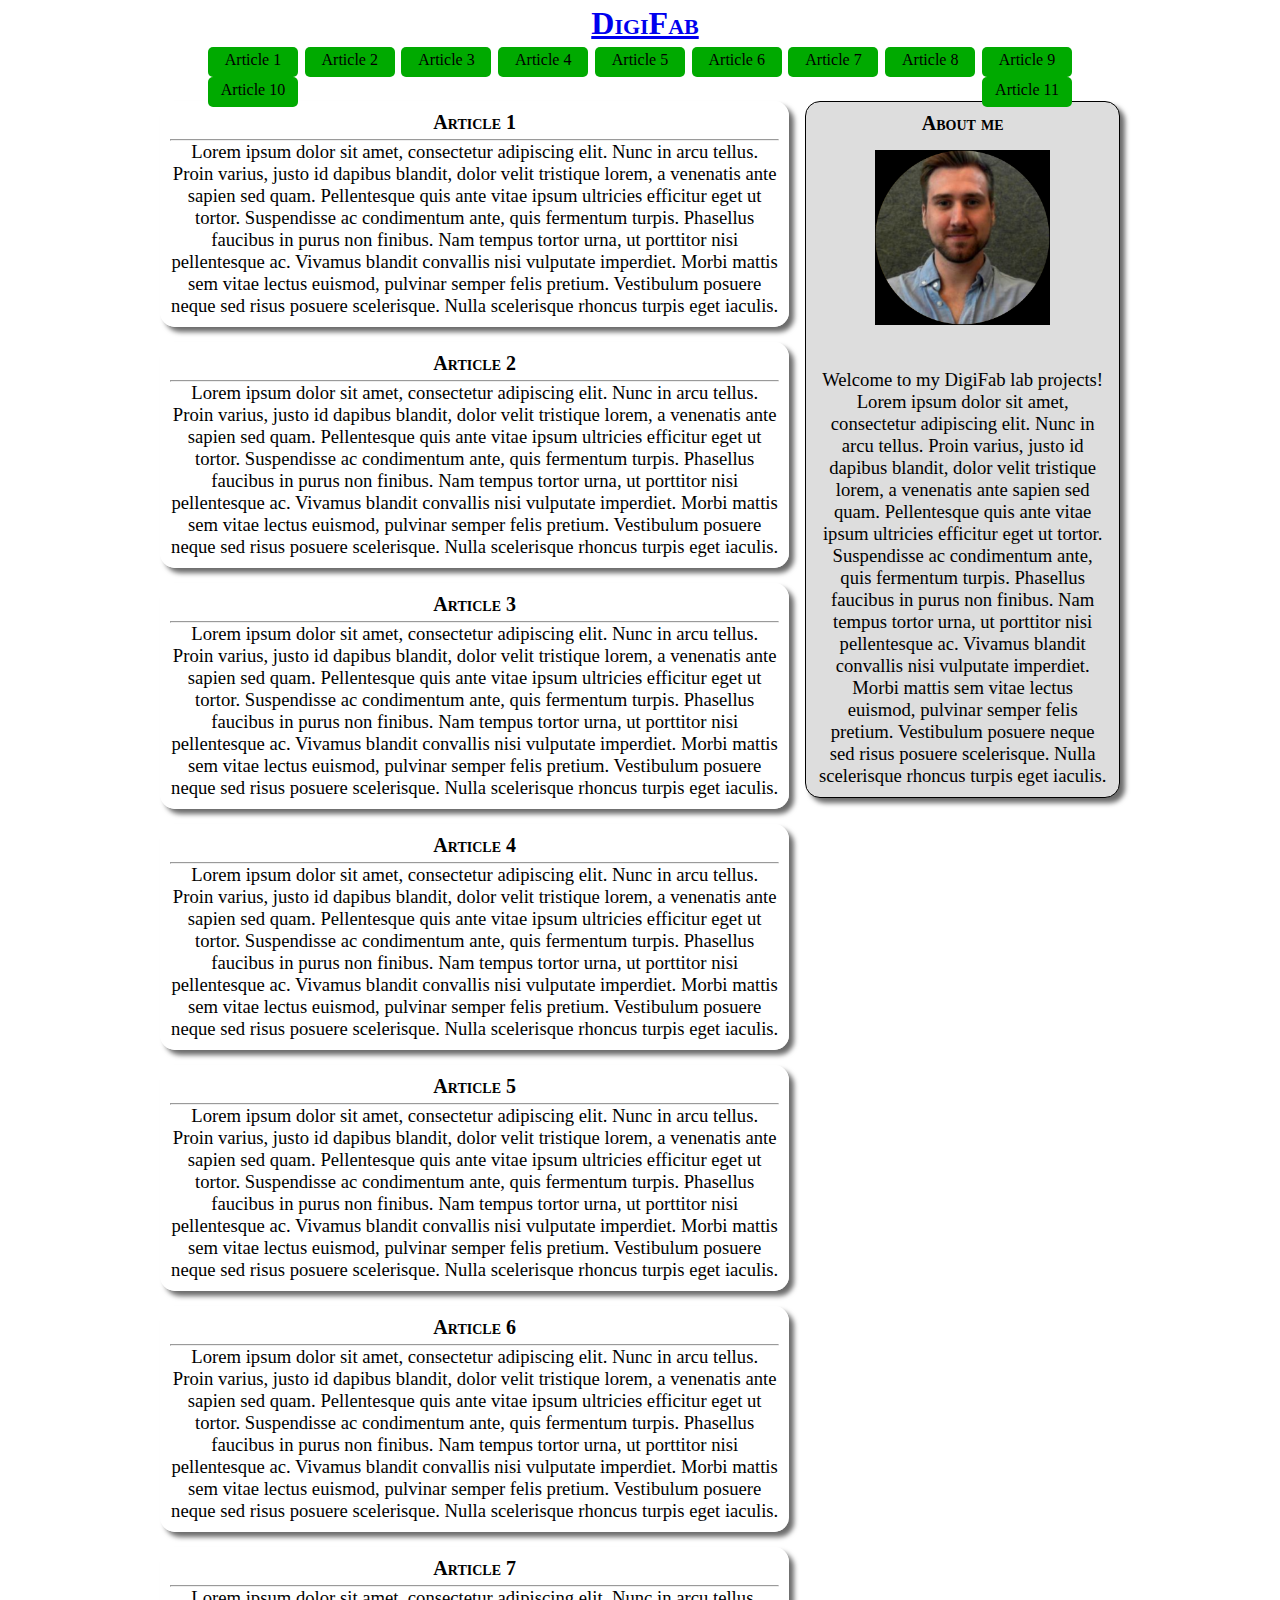
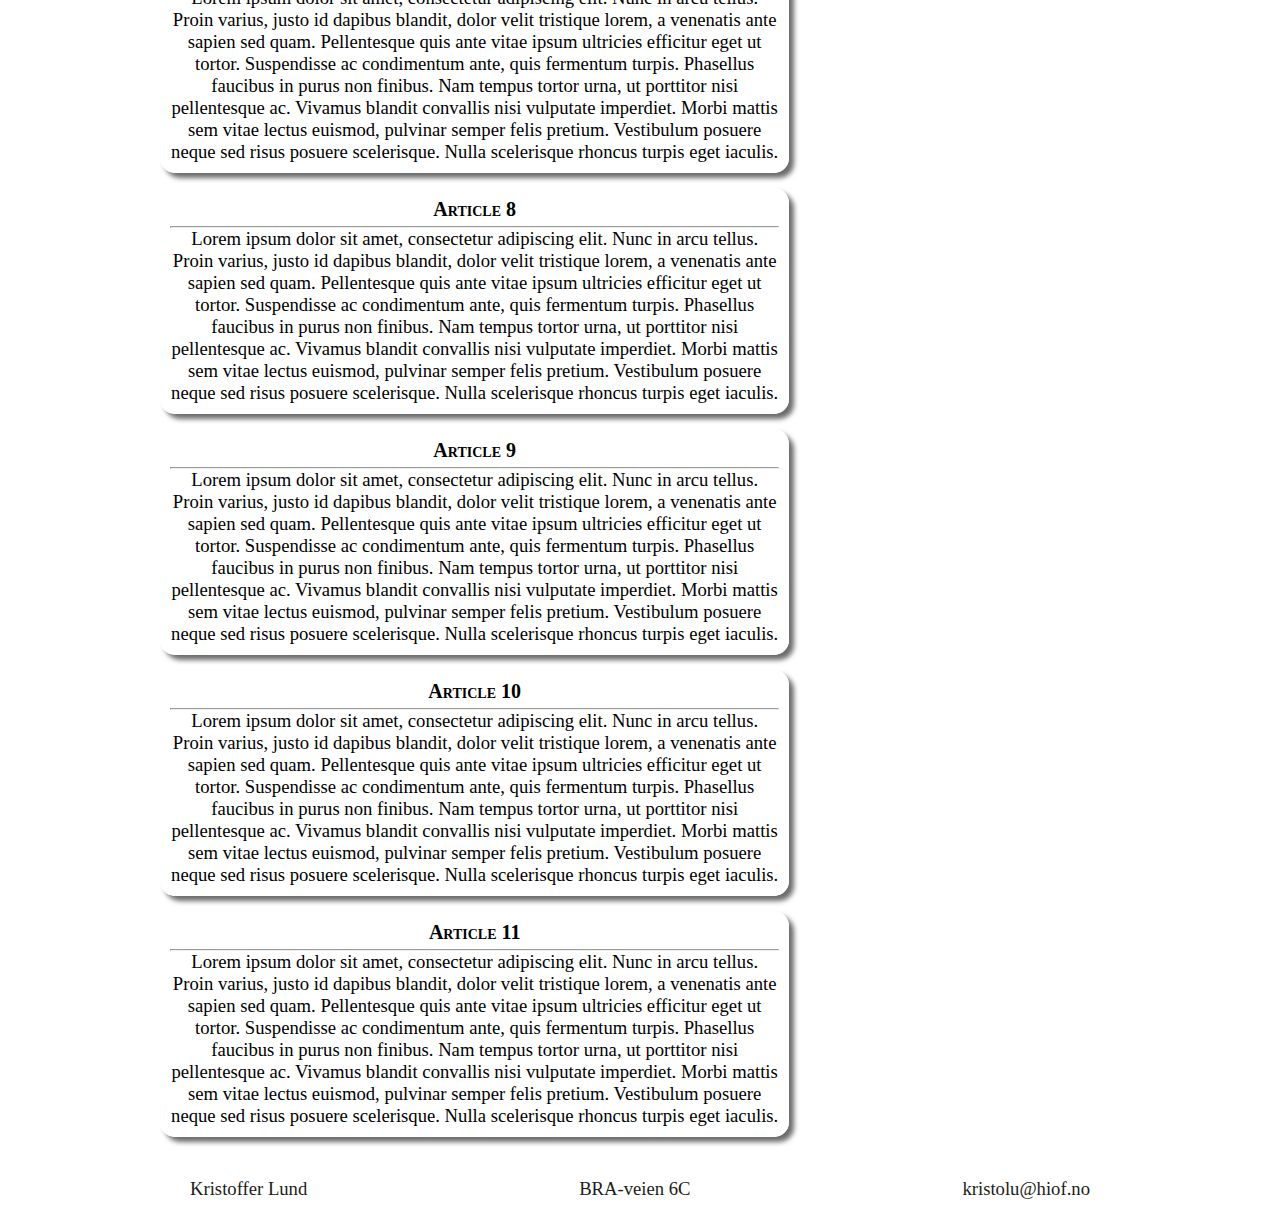
==== commit ad962e2e: "changed Nav" ====
--- a/docs/index.html
+++ b/docs/index.html
@@ -32,18 +32,38 @@
 <div class="wrapper">
     <header>
 
-        <h1>DigiFab</h1>
+        <a href="index.html"><h1>DigiFab</h1></a>
 
         <nav>
             <ul class="navliste">
 
-                <li><a href="index.html">Home</a></li>
+                <li><a href="article.html">Article 1</a></li>
 
-                <li tabindex="0" class="oblig2">Articles ⌄
+                <li><a href="article.html">Article 2</a></li>
+
+                <li><a href="article.html">Article 3</a></li>
+
+                <li><a href="article.html">Article 4</a></li>
+
+                <li><a href="article.html">Article 5</a></li>
+
+                <li><a href="article.html">Article 6</a></li>
+
+                <li><a href="article.html">Article 7</a></li>
+
+                <li><a href="article.html">Article 8</a></li>
+
+                <li><a href="article.html">Article 9</a></li>
+
+                <li><a href="article.html">Article 10</a></li>
+
+                <li><a href="article.html">Article 11</a></li>
+
+                <!--<li tabindex="0" class="oblig2">Articles ⌄
                     <ul class="oblig2dropdown">
                         <li class="oblig2"><a href="article.html">article 1</a></li>
                     </ul>
-                </li>
+                </li>-->
 
             </ul>
         </nav>
--- a/docs/css/digifab.css
+++ b/docs/css/digifab.css
@@ -145,9 +145,9 @@
     }
 
     img {
-        margin: 20px 0px 40px 0px;;
-        width: 50%;
-        height: 50%;
+        margin: 10px 0px 40px 0px;;
+        width: 60%;
+        height: 60%;
     }
 
 aside {
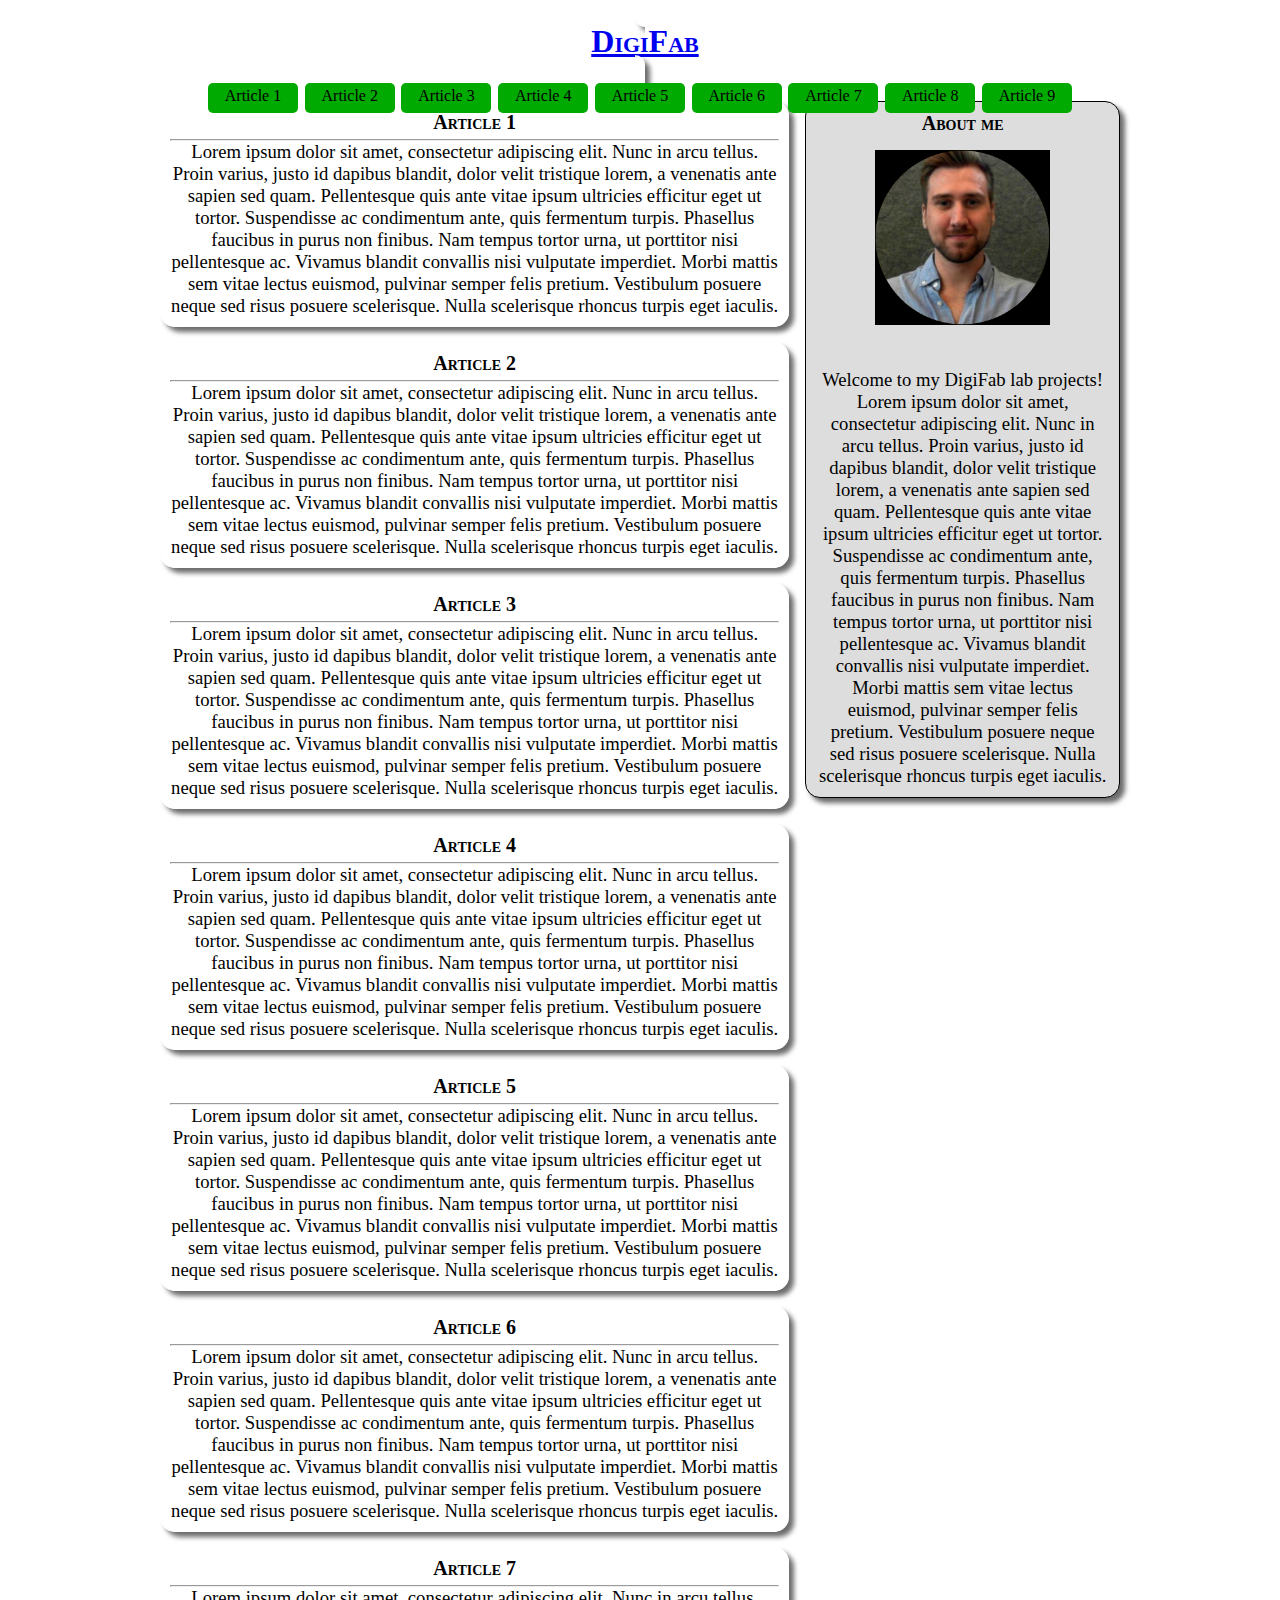
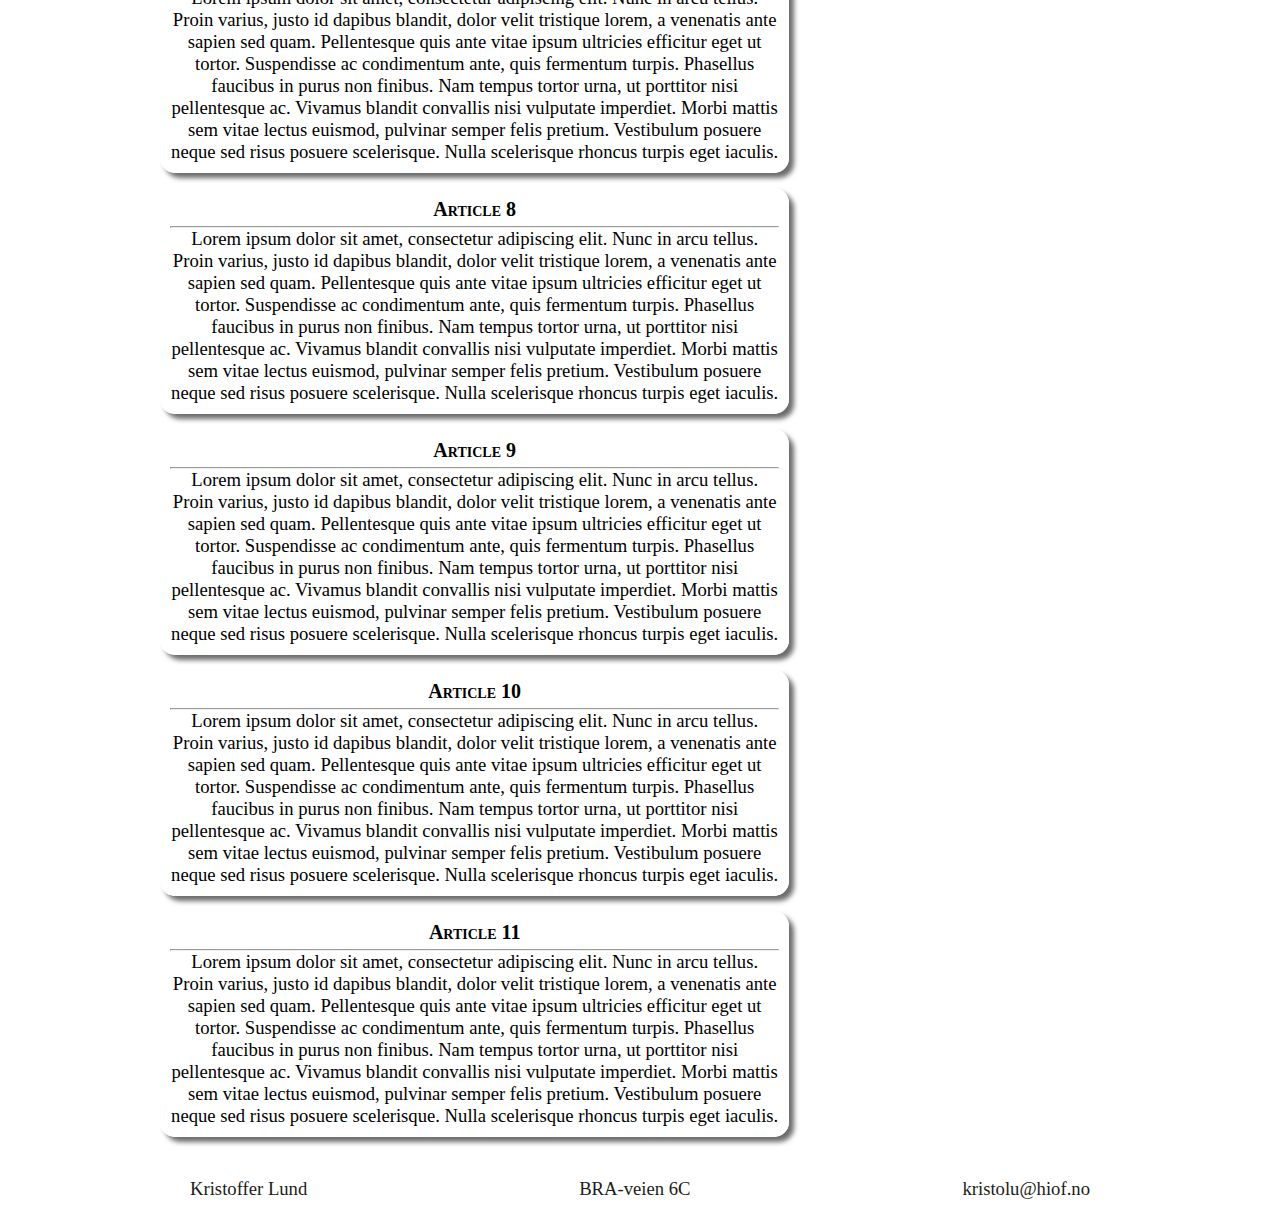
==== commit b632bf60: "fixing css mistake" ====
--- a/docs/index.html
+++ b/docs/index.html
@@ -54,10 +54,6 @@
                 <li><a href="article.html">Article 8</a></li>
 
                 <li><a href="article.html">Article 9</a></li>
-
-                <li><a href="article.html">Article 10</a></li>
-
-                <li><a href="article.html">Article 11</a></li>
 
                 <!--<li tabindex="0" class="oblig2">Articles ⌄
                     <ul class="oblig2dropdown">
--- a/docs/css/digifab.css
+++ b/docs/css/digifab.css
@@ -40,11 +40,23 @@
     color: rgb(27, 27, 27);
 }
 
+    header > a {
+        margin: 0px 0px 15px 0px;
+        padding: 10px;
+        width: 100%;
+        background-color: rgba(255, 255, 255, 0.918);
+        border-radius: 15px;
+        box-shadow: rgba(0, 0, 0, 0.582) 5px 5px 5px;
+        text-align: center;
+}
+
     h1 {
         margin: 5px;
         width: 100%;
         font-variant: small-caps;
     }
+
+    
 
     nav {
     position: relative;
